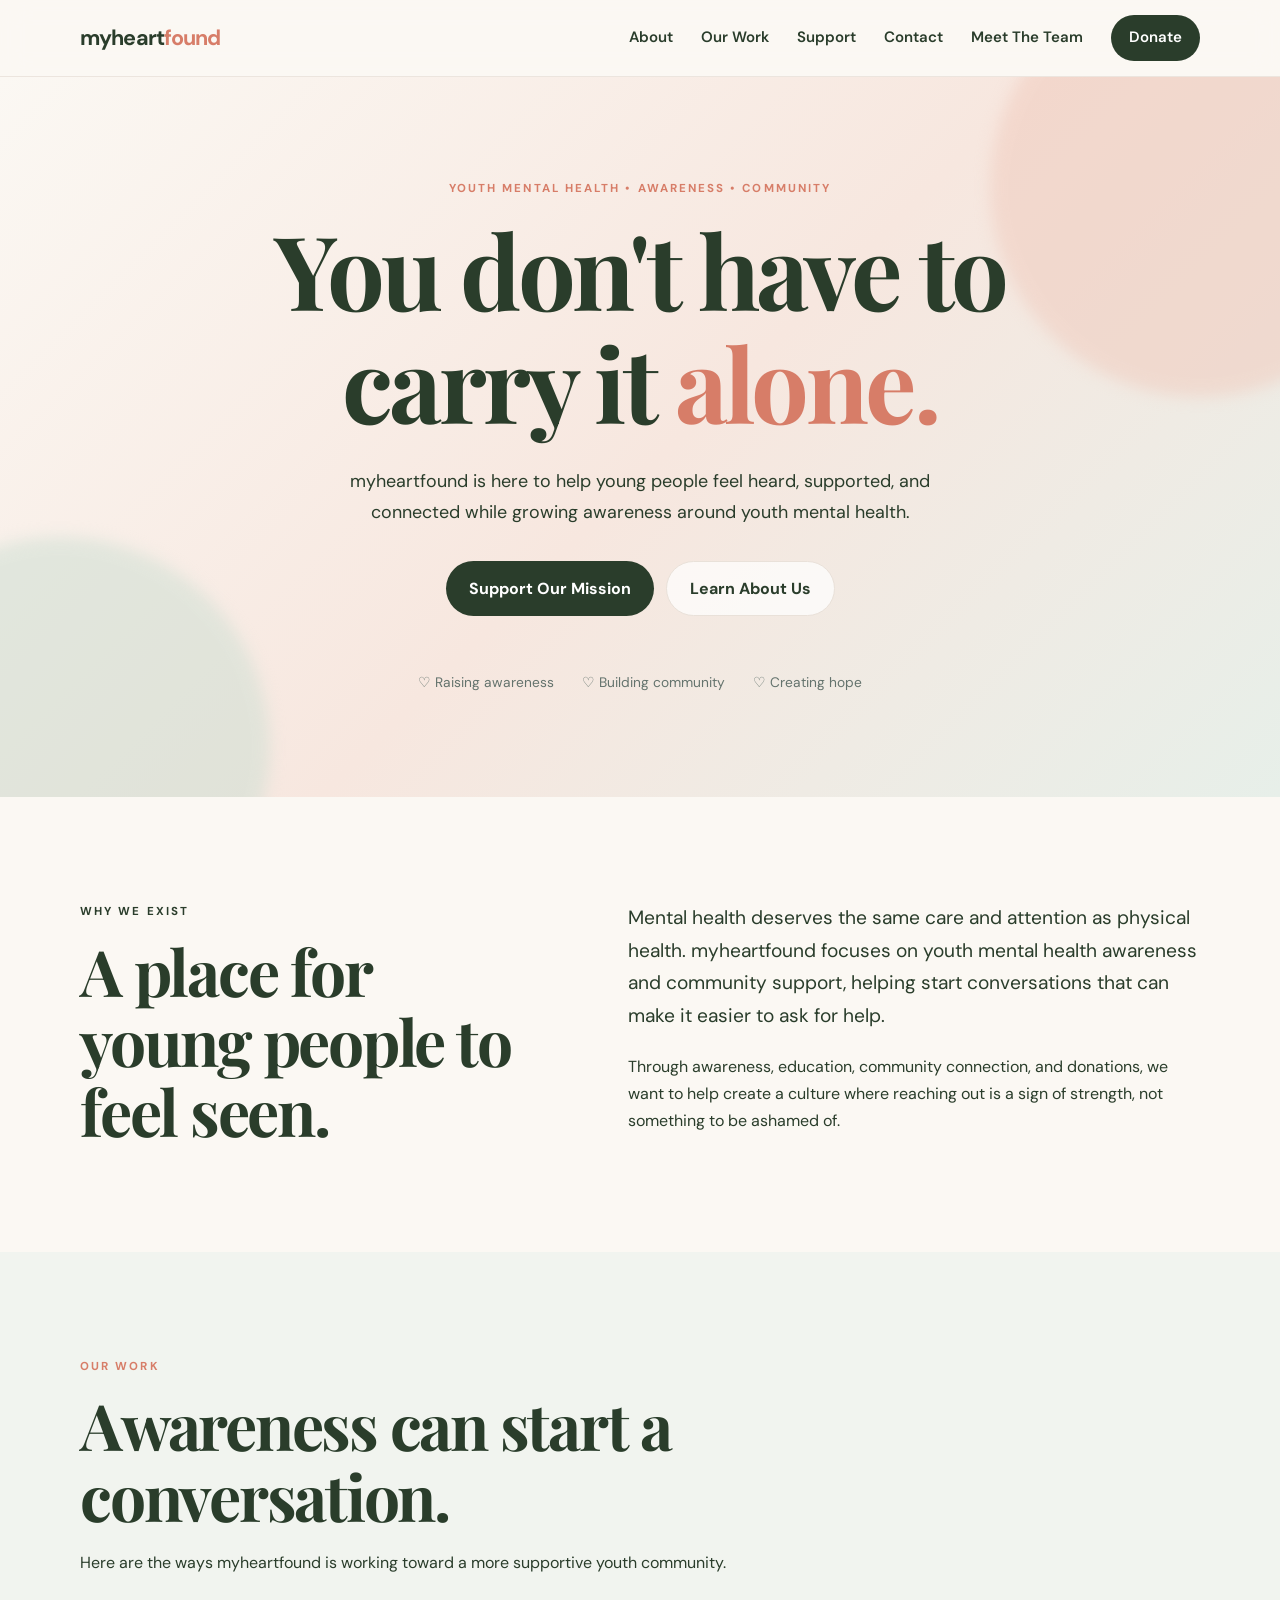
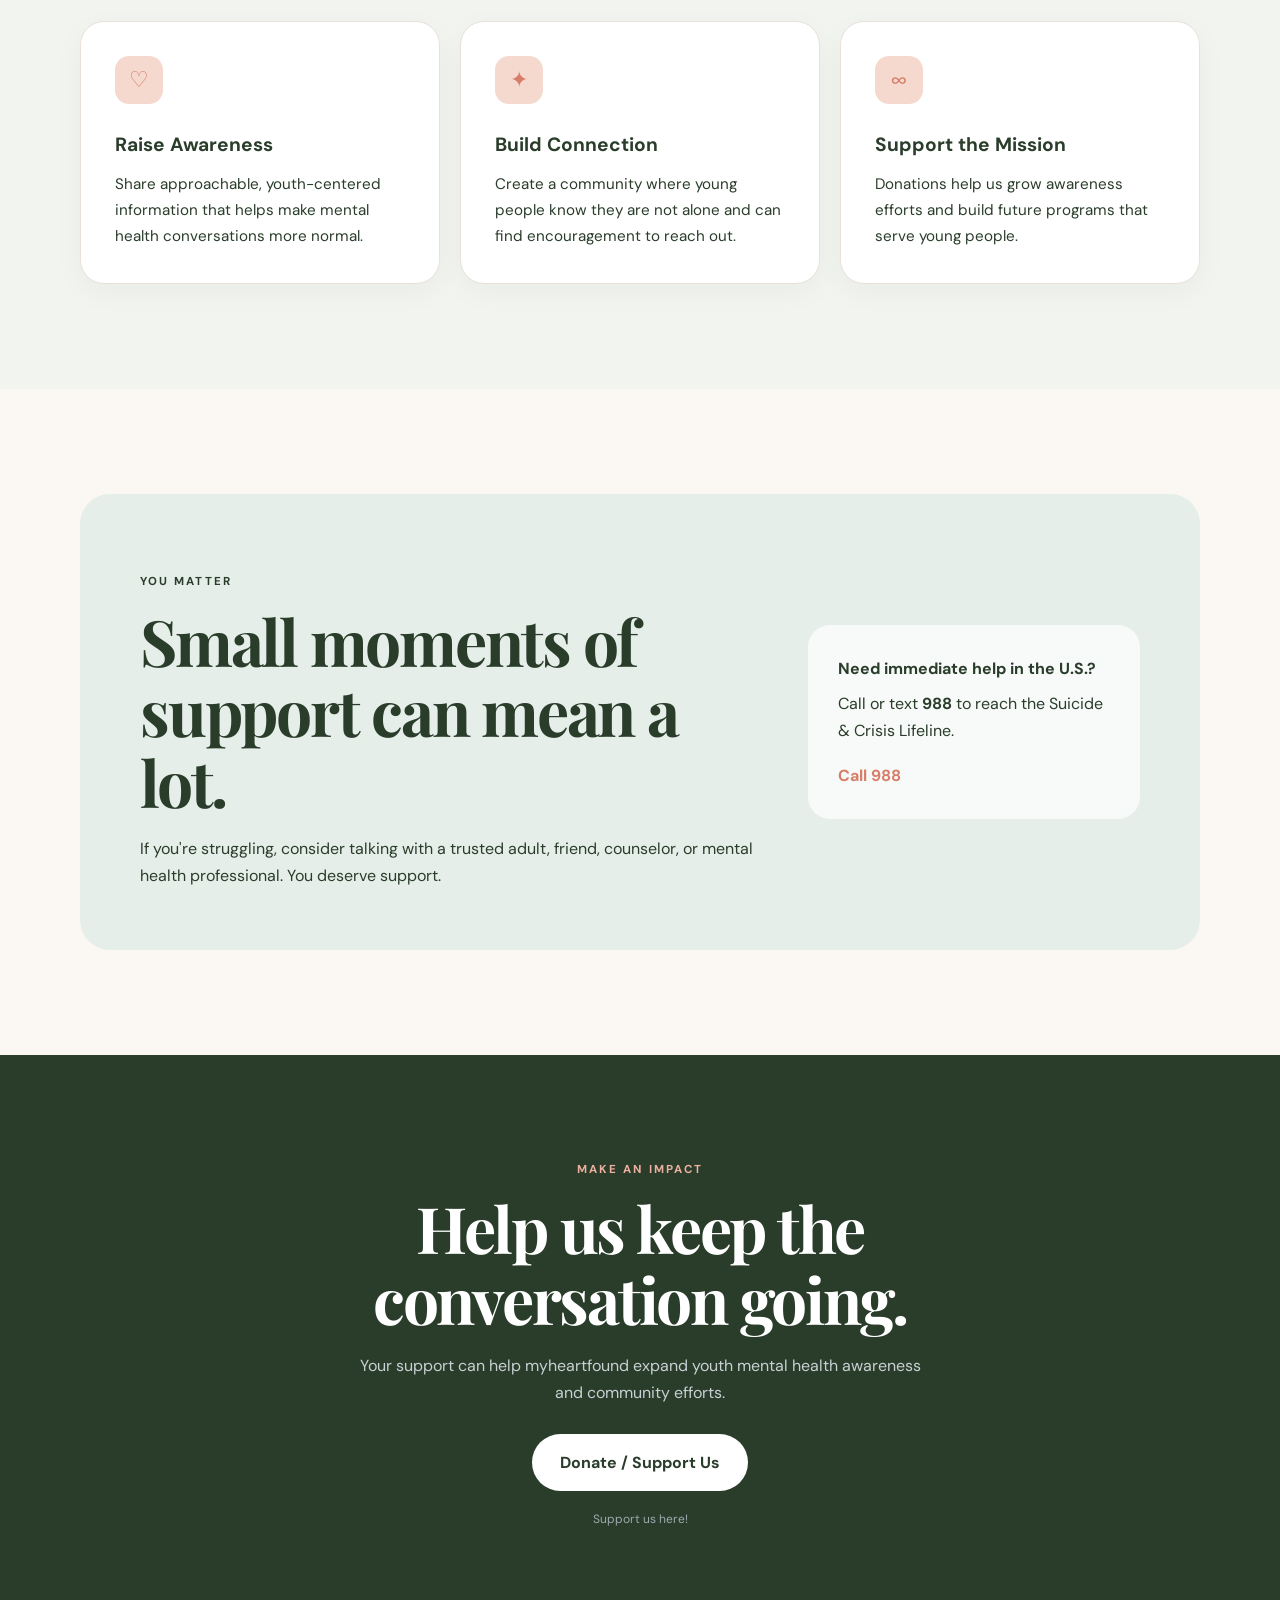
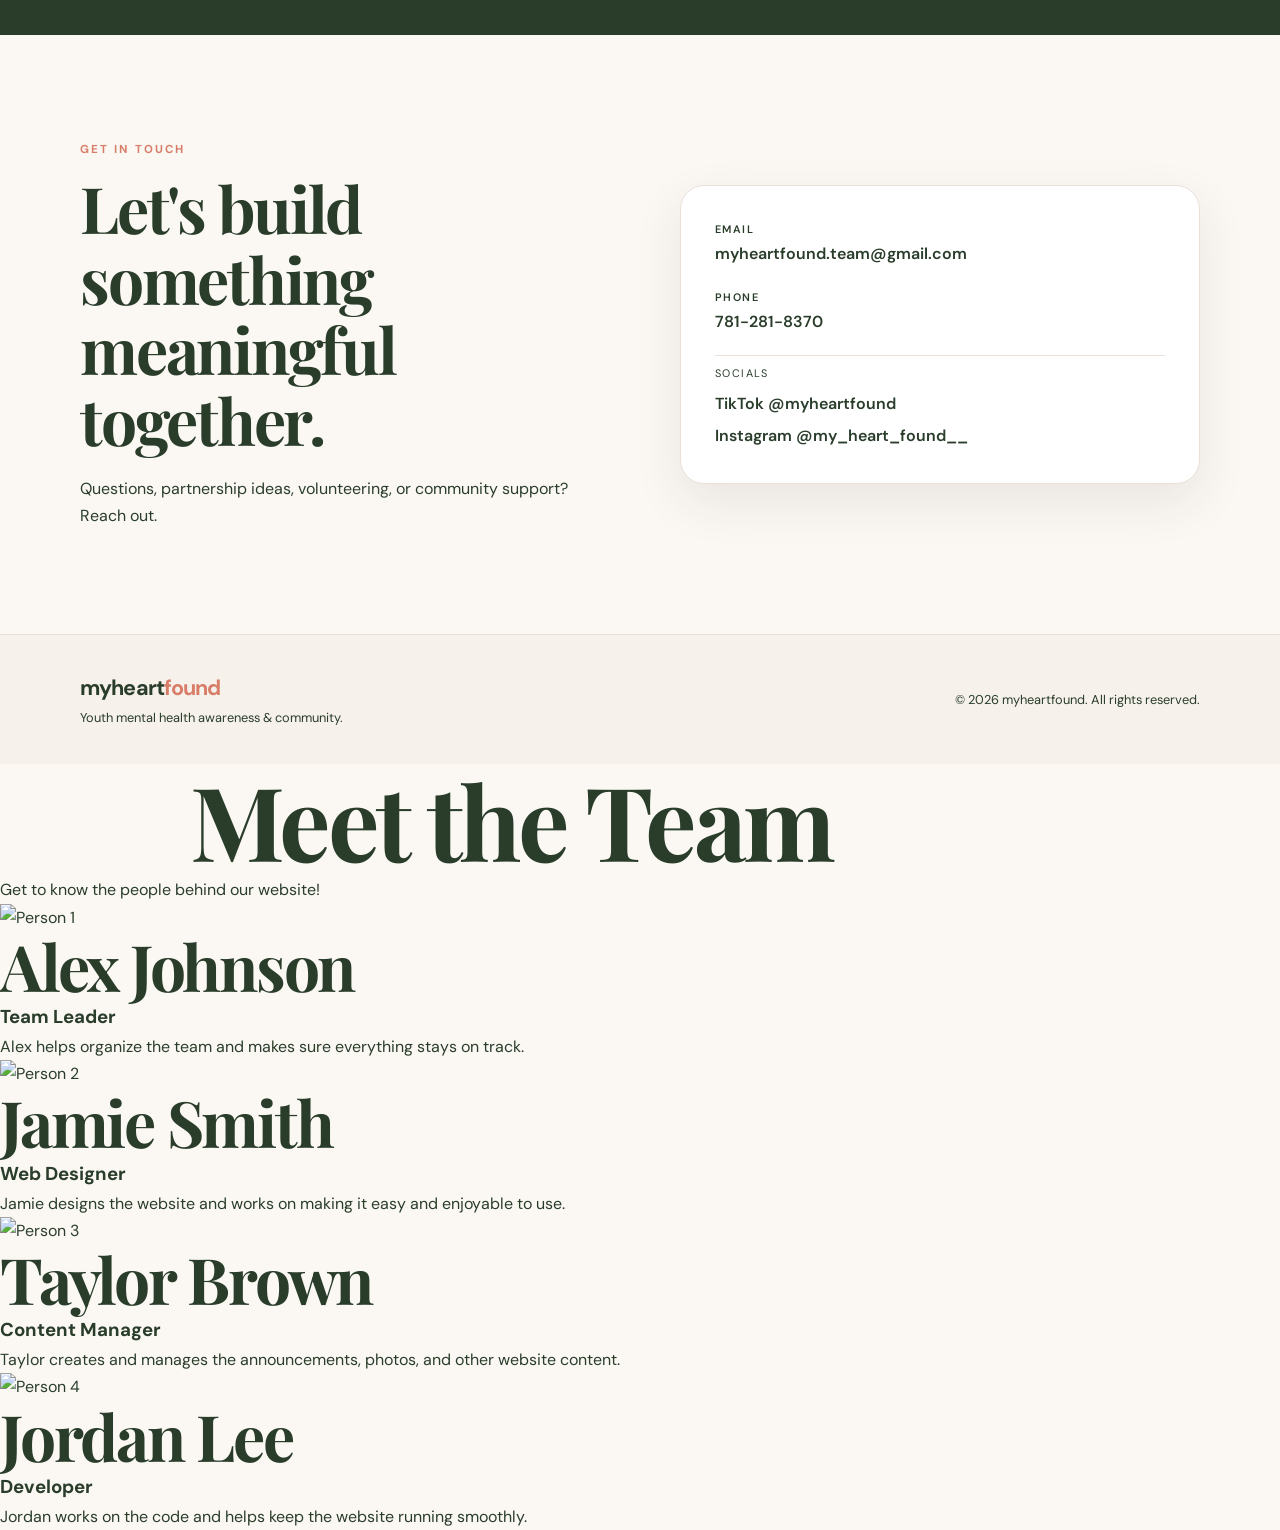
==== index.html @ b4d28bcd "Update team page" ====
<!DOCTYPE html>
<html lang="en">
<head>
  <meta charset="UTF-8">
  <meta name="viewport" content="width=device-width, initial-scale=1.0">
  <meta name="description" content="myheartfound — supporting youth mental health awareness, connection, and hope.">
  <title>myheartfound | Youth Mental Health Awareness</title>
  <link rel="preconnect" href="https://fonts.googleapis.com">
  <link rel="preconnect" href="https://fonts.gstatic.com" crossorigin>
  <link href="https://fonts.googleapis.com/css2?family=DM+Sans:wght@400;500;600;700&family=Playfair+Display:wght@600;700&display=swap" rel="stylesheet">
  <link rel="stylesheet" href="style.css">
</head>
<body>
  <header class="site-header">
    <nav class="nav container">
      <a class="logo" href="#home">myheart<span>found</span></a>
      <button class="menu-toggle" aria-label="Open menu">☰</button>
      <div class="nav-links">
        <a href="#about">About</a>
        <a href="#impact">Our Work</a>
        <a href="#support">Support</a>
        <a href="#contact">Contact</a>
        <a href="#team.html">Meet The Team</a>
        <a class="nav-donate" href="#donate">Donate</a>
      </div>
    </nav>
  </header>

  <main>
    <section id="home" class="hero">
      <div class="hero-glow glow-one"></div>
      <div class="hero-glow glow-two"></div>
      <div class="container hero-content">
        <p class="eyebrow">YOUTH MENTAL HEALTH • AWARENESS • COMMUNITY</p>
        <h1>You don't have to carry it <em>alone.</em></h1>
        <p class="hero-text">
          myheartfound is here to help young people feel heard, supported, and connected
          while growing awareness around youth mental health.
        </p>
        <div class="hero-actions">
          <a class="button primary" href="https://gofund.me/73f77999a">Support Our Mission</a>
          <a class="button secondary" href="#about">Learn About Us</a>
        </div>
        <div class="trust-row">
          <span>♡ Raising awareness</span>
          <span>♡ Building community</span>
          <span>♡ Creating hope</span>
        </div>
      </div>
    </section>

    <section id="about" class="section">
      <div class="container split">
        <div>
          <p class="eyebrow">WHY WE EXIST</p>
          <h2>A place for young people to feel seen.</h2>
        </div>
        <div>
          <p class="lead">
            Mental health deserves the same care and attention as physical health.
            myheartfound focuses on youth mental health awareness and community support,
            helping start conversations that can make it easier to ask for help.
          </p>
          <p>
            Through awareness, education, community connection, and donations, we want
            to help create a culture where reaching out is a sign of strength, not something
            to be ashamed of.
          </p>
        </div>
      </div>
    </section>

    <section id="impact" class="section tinted">
      <div class="container">
        <div class="section-heading">
          <p class="eyebrow">OUR WORK</p>
          <h2>Awareness can start a conversation.</h2>
          <p>Here are the ways myheartfound is working toward a more supportive youth community.</p>
        </div>
        <div class="cards">
          <article class="card">
            <div class="icon">♡</div>
            <h3>Raise Awareness</h3>
            <p>Share approachable, youth-centered information that helps make mental health conversations more normal.</p>
          </article>
          <article class="card">
            <div class="icon">✦</div>
            <h3>Build Connection</h3>
            <p>Create a community where young people know they are not alone and can find encouragement to reach out.</p>
          </article>
          <article class="card">
            <div class="icon">∞</div>
            <h3>Support the Mission</h3>
            <p>Donations help us grow awareness efforts and build future programs that serve young people.</p>
          </article>
        </div>
      </div>
    </section>

    <section id="support" class="section">
      <div class="container support-box">
        <div>
          <p class="eyebrow">YOU MATTER</p>
          <h2>Small moments of support can mean a lot.</h2>
          <p>
            If you're struggling, consider talking with a trusted adult, friend, counselor,
            or mental health professional. You deserve support.
          </p>
        </div>
        <div class="resource">
          <strong>Need immediate help in the U.S.?</strong>
          <p>Call or text <b>988</b> to reach the Suicide & Crisis Lifeline.</p>
          <a href="tel:988">Call 988</a>
        </div>
      </div>
    </section>

    <section id="donate" class="section donate-section">
      <div class="container donate-content">
        <p class="eyebrow">MAKE AN IMPACT</p>
        <h2>Help us keep the conversation going.</h2>
        <p>
          Your support can help myheartfound expand youth mental health awareness and
          community efforts.
        </p>
        <!--donation page. -->
        <a class="button primary large" href="https://gofund.me/2ebaca093">Donate / Support Us</a>
        <p class="small-note">Support us here!</p>
      </div>
    </section>

    <section id="contact" class="section contact-section">
      <div class="container contact-grid">
        <div>
          <p class="eyebrow">GET IN TOUCH</p>
          <h2>Let's build something meaningful together.</h2>
          <p>Questions, partnership ideas, volunteering, or community support? Reach out.</p>
        </div>
        <div class="contact-card">
          <a href="mailto:myheartfound.team@gmail.com"><span>Email</span>myheartfound.team@gmail.com</a>
          <a href="tel:7812818370"><span>Phone</span>781-281-8370</a>
          <div class="socials">
            <span>Socials</span>
            <a href="https://www.tiktok.com/@myheartfound" target="_blank" rel="noopener">TikTok @myheartfound</a>
            <a href="https://www.instagram.com/my_heart_found__" target="_blank" rel="noopener">Instagram @my_heart_found__</a>
          </div>
        </div>
      </div>
    </section>
  </main>

  <footer>
    <div class="container footer-inner">
      <div>
        <div class="logo">myheart<span>found</span></div>
        <p>Youth mental health awareness & community.</p>
      </div>
      <p>© 2026 myheartfound. All rights reserved.</p>
    </div>
  </footer>

  <script>
    const toggle = document.querySelector('.menu-toggle');
    const links = document.querySelector('.nav-links');
    toggle.addEventListener('click', () => links.classList.toggle('open'));
    document.querySelectorAll('.nav-links a').forEach(link => {
      link.addEventListener('click', () => links.classList.remove('open'));
    });
  </script>
</body>
</html>
<!DOCTYPE html>
<html lang="en">
<head>
  <meta charset="UTF-8">
  <meta name="viewport" content="width=device-width, initial-scale=1.0">

  <title>Meet the Team</title>

  <link rel="stylesheet" href="style.css">
</head>

<body>

  <header>
    <h1>Meet the Team</h1>
    <p>Get to know the people behind our website!</p>
  </header>

  <main class="team-section">

    <div class="team-member">
      <img src="images/person1.jpg" alt="Person 1">

      <h2>Alex Johnson</h2>
      <h3>Team Leader</h3>

      <p>
        Alex helps organize the team and makes sure everything
        stays on track.
      </p>
    </div>


    <div class="team-member">
      <img src="images/person2.jpg" alt="Person 2">

      <h2>Jamie Smith</h2>
      <h3>Web Designer</h3>

      <p>
        Jamie designs the website and works on making it
        easy and enjoyable to use.
      </p>
    </div>


    <div class="team-member">
      <img src="images/person3.jpg" alt="Person 3">

      <h2>Taylor Brown</h2>
      <h3>Content Manager</h3>

      <p>
        Taylor creates and manages the announcements,
        photos, and other website content.
      </p>
    </div>


    <div class="team-member">
      <img src="images/person4.jpg" alt="Person 4">

      <h2>Jordan Lee</h2>
      <h3>Developer</h3>

      <p>
        Jordan works on the code and helps keep the
        website running smoothly.
      </p>
    </div>

  </main>

</body>
</html>
---- style.css ----
* { box-sizing: border-box; margin: 0; padding: 0; }
:root {
  --ink: #2a3d2b;
  --muted: ##e398b0;
  --cream: #fbf8f3;
  --white: #ffffff;
  --peach: #f6d9ce;
  --peach-dark: #e9b8a9;
  --sage: #dbe7df;
  --accent: #d77d68;
  --line: #e9e1d9;
  --shadow: 0 18px 50px rgba(43, 38, 32, .09);
}
html { scroll-behavior: smooth; }
body { font-family: "DM Sans", sans-serif; color: var(--ink); background: var(--cream); line-height: 1.7; }
a { color: inherit; text-decoration: none; }
.container { width: min(1120px, calc(100% - 40px)); margin: 0 auto; }

.site-header { position: sticky; top: 0; z-index: 20; background: rgba(251,248,243,.92); backdrop-filter: blur(14px); border-bottom: 1px solid rgba(233,225,217,.8); }
.nav { min-height: 76px; display: flex; align-items: center; justify-content: space-between; }
.logo { font-weight: 700; font-size: 1.35rem; letter-spacing: -.04em; }
.logo span { color: var(--accent); }
.nav-links { display: flex; align-items: center; gap: 28px; font-size: .94rem; font-weight: 600; }
.nav-links a:hover { color: var(--accent); }
.nav-donate { background: var(--ink); color: white; padding: 10px 18px; border-radius: 999px; }
.nav-donate:hover { background: var(--accent); color: white !important; }
.menu-toggle { display: none; border: 0; background: none; font-size: 1.5rem; }

.hero { min-height: 720px; display: grid; place-items: center; position: relative; overflow: hidden; background: linear-gradient(135deg, #fbf8f3 0%, #f7e7df 52%, #e7efe9 100%); }
.hero-content { position: relative; z-index: 2; padding: 100px 0; max-width: 930px; text-align: center; }
.eyebrow { text-transform: uppercase; letter-spacing: .18em; font-size: .72rem; font-weight: 700; color: var(--accent); margin-bottom: 14px; }
h1, h2 { font-family: "Playfair Display", serif; line-height: 1.1; letter-spacing: -.035em; }
h1 { font-size: clamp(3.4rem, 8vw, 6.8rem); max-width: 900px; margin: auto; }
h1 em { color: var(--accent); font-style: normal; }
.hero-text { max-width: 650px; margin: 28px auto 34px; font-size: 1.12rem; color: var(--muted); }
.hero-actions { display: flex; justify-content: center; gap: 12px; flex-wrap: wrap; }
.button { display: inline-flex; align-items: center; justify-content: center; border-radius: 999px; padding: 13px 23px; font-weight: 700; transition: transform .2s, box-shadow .2s, background .2s; }
.button:hover { transform: translateY(-2px); box-shadow: 0 10px 25px rgba(43,38,32,.12); }
.primary { background: var(--ink); color: white; }
.primary:hover { background: #374852; }
.secondary { background: rgba(255,255,255,.72); border: 1px solid var(--line); }
.trust-row { margin-top: 55px; display: flex; justify-content: center; gap: 28px; flex-wrap: wrap; color: #64736d; font-size: .86rem; }
.hero-glow { position: absolute; width: 420px; height: 420px; border-radius: 50%; filter: blur(8px); opacity: .5; }
.glow-one { background: #f0c9bb; right: -130px; top: -100px; }
.glow-two { background: #cbded2; left: -150px; bottom: -160px; }

.section { padding: 105px 0; }
.tinted { background: #f1f4ef; }
.split { display: grid; grid-template-columns: .9fr 1.1fr; gap: 80px; align-items: start; }
h2 { font-size: clamp(2.5rem, 5vw, 4.2rem); }
.lead { font-size: 1.2rem; color: var(--ink); margin-bottom: 20px; }
.split p:not(.lead) { color: var(--muted); }
.section-heading { max-width: 700px; margin-bottom: 45px; }
.section-heading > p:last-child { margin-top: 18px; color: var(--muted); }
.cards { display: grid; grid-template-columns: repeat(3, 1fr); gap: 20px; }
.card { background: white; border: 1px solid var(--line); padding: 34px; border-radius: 24px; box-shadow: 0 8px 30px rgba(43,38,32,.04); }
.icon { width: 48px; height: 48px; display: grid; place-items: center; border-radius: 14px; background: var(--peach); color: var(--accent); font-size: 1.4rem; margin-bottom: 25px; }
.card h3 { font-size: 1.2rem; margin-bottom: 10px; }
.card p { color: var(--muted); font-size: .95rem; }

.support-box { background: #e5eee8; border-radius: 30px; padding: 60px; display: grid; grid-template-columns: 1.3fr .7fr; gap: 50px; }
.support-box p { color: var(--muted); margin-top: 18px; }
.resource { background: rgba(255,255,255,.7); border-radius: 22px; padding: 30px; align-self: center; }
.resource p { margin: 8px 0 18px; }
.resource a { display: inline-block; font-weight: 700; color: var(--accent); }

.donate-section { background: var(--ink); color: white; text-align: center; }
.donate-content { max-width: 720px; }
.donate-section .eyebrow { color: #efb09f; }
.donate-section p:not(.eyebrow):not(.small-note) { color: #c8d0d3; margin: 18px auto 28px; max-width: 590px; }
.donate-section .primary { background: white; color: var(--ink); }
.large { padding: 15px 28px; }
.small-note { margin-top: 18px; font-size: .75rem; color: #9fa9ad !important; }

.contact-grid { display: grid; grid-template-columns: 1fr 1fr; gap: 80px; align-items: center; }
.contact-section h2 { max-width: 600px; }
.contact-section > .container > div:first-child > p:last-child { margin-top: 20px; color: var(--muted); }
.contact-card { background: white; border: 1px solid var(--line); border-radius: 24px; padding: 34px; box-shadow: var(--shadow); display: grid; gap: 20px; }
.contact-card a { font-weight: 600; }
.contact-card a:hover { color: var(--accent); }
.contact-card span { display: block; text-transform: uppercase; letter-spacing: .13em; font-size: .68rem; color: var(--muted); margin-bottom: 2px; }
.socials { padding-top: 8px; border-top: 1px solid var(--line); display: grid; gap: 5px; }

footer { border-top: 1px solid var(--line); padding: 35px 0; background: #f6f1eb; }
.footer-inner { display: flex; justify-content: space-between; align-items: center; gap: 20px; }
.footer-inner p { color: var(--muted); font-size: .8rem; }

@media (max-width: 760px) {
  .container { width: min(100% - 28px, 1120px); }
  .nav { min-height: 68px; }
  .menu-toggle { display: block; }
  .nav-links { display: none; position: absolute; top: 68px; left: 14px; right: 14px; padding: 18px; background: white; border: 1px solid var(--line); border-radius: 18px; box-shadow: var(--shadow); flex-direction: column; align-items: stretch; }
  .nav-links.open { display: flex; }
  .nav-links a { padding: 8px; }
  .nav-donate { text-align: center; }
  .hero { min-height: 680px; }
  .hero-content { padding: 75px 0; }
  h1 { font-size: clamp(3rem, 15vw, 5rem); }
  .trust-row { gap: 10px; flex-direction: column; }
  .section { padding: 75px 0; }
  .split, .cards, .support-box, .contact-grid { grid-template-columns: 1fr; }
  .split { gap: 35px; }
  .cards { gap: 14px; }
  .support-box { padding: 30px; gap: 25px; }
  .contact-grid { gap: 35px; }
  .footer-inner { flex-direction: column; align-items: flex-start; }
.team-section {
  width: 90%;
  max-width: 1100px;
  margin: 50px auto;

  display: grid;
  grid-template-columns: repeat(2, 1fr);
  gap: 30px;
}

.team-member {
  background: white;
  padding: 25px;
  text-align: center;

  border-radius: 15px;

  box-shadow: 0 5px 15px rgba(0, 0, 0, 0.15);

  transition: transform 0.2s ease;
}

.team-member:hover {
  transform: translateY(-5px);
}

.team-member img {
  width: 160px;
  height: 160px;

  object-fit: cover;

  border-radius: 50%;

  border: 5px solid #6b4226;
}

.team-member h2 {
  margin: 15px 0 5px;
  color: #4a2c17;
}

.team-member h3 {
  margin: 0 0 12px;
  color: #b1782c;
}

.team-member p {
  color: #555;
  line-height: 1.6;
}


/* Mobile */
@media (max-width: 700px) {

  .team-section {
    grid-template-columns: 1fr;
  }

  .team-member img {
    width: 130px;
    height: 130px;
  }

}
---- style.css ----
* { box-sizing: border-box; margin: 0; padding: 0; }
:root {
  --ink: #2a3d2b;
  --muted: ##e398b0;
  --cream: #fbf8f3;
  --white: #ffffff;
  --peach: #f6d9ce;
  --peach-dark: #e9b8a9;
  --sage: #dbe7df;
  --accent: #d77d68;
  --line: #e9e1d9;
  --shadow: 0 18px 50px rgba(43, 38, 32, .09);
}
html { scroll-behavior: smooth; }
body { font-family: "DM Sans", sans-serif; color: var(--ink); background: var(--cream); line-height: 1.7; }
a { color: inherit; text-decoration: none; }
.container { width: min(1120px, calc(100% - 40px)); margin: 0 auto; }

.site-header { position: sticky; top: 0; z-index: 20; background: rgba(251,248,243,.92); backdrop-filter: blur(14px); border-bottom: 1px solid rgba(233,225,217,.8); }
.nav { min-height: 76px; display: flex; align-items: center; justify-content: space-between; }
.logo { font-weight: 700; font-size: 1.35rem; letter-spacing: -.04em; }
.logo span { color: var(--accent); }
.nav-links { display: flex; align-items: center; gap: 28px; font-size: .94rem; font-weight: 600; }
.nav-links a:hover { color: var(--accent); }
.nav-donate { background: var(--ink); color: white; padding: 10px 18px; border-radius: 999px; }
.nav-donate:hover { background: var(--accent); color: white !important; }
.menu-toggle { display: none; border: 0; background: none; font-size: 1.5rem; }

.hero { min-height: 720px; display: grid; place-items: center; position: relative; overflow: hidden; background: linear-gradient(135deg, #fbf8f3 0%, #f7e7df 52%, #e7efe9 100%); }
.hero-content { position: relative; z-index: 2; padding: 100px 0; max-width: 930px; text-align: center; }
.eyebrow { text-transform: uppercase; letter-spacing: .18em; font-size: .72rem; font-weight: 700; color: var(--accent); margin-bottom: 14px; }
h1, h2 { font-family: "Playfair Display", serif; line-height: 1.1; letter-spacing: -.035em; }
h1 { font-size: clamp(3.4rem, 8vw, 6.8rem); max-width: 900px; margin: auto; }
h1 em { color: var(--accent); font-style: normal; }
.hero-text { max-width: 650px; margin: 28px auto 34px; font-size: 1.12rem; color: var(--muted); }
.hero-actions { display: flex; justify-content: center; gap: 12px; flex-wrap: wrap; }
.button { display: inline-flex; align-items: center; justify-content: center; border-radius: 999px; padding: 13px 23px; font-weight: 700; transition: transform .2s, box-shadow .2s, background .2s; }
.button:hover { transform: translateY(-2px); box-shadow: 0 10px 25px rgba(43,38,32,.12); }
.primary { background: var(--ink); color: white; }
.primary:hover { background: #374852; }
.secondary { background: rgba(255,255,255,.72); border: 1px solid var(--line); }
.trust-row { margin-top: 55px; display: flex; justify-content: center; gap: 28px; flex-wrap: wrap; color: #64736d; font-size: .86rem; }
.hero-glow { position: absolute; width: 420px; height: 420px; border-radius: 50%; filter: blur(8px); opacity: .5; }
.glow-one { background: #f0c9bb; right: -130px; top: -100px; }
.glow-two { background: #cbded2; left: -150px; bottom: -160px; }

.section { padding: 105px 0; }
.tinted { background: #f1f4ef; }
.split { display: grid; grid-template-columns: .9fr 1.1fr; gap: 80px; align-items: start; }
h2 { font-size: clamp(2.5rem, 5vw, 4.2rem); }
.lead { font-size: 1.2rem; color: var(--ink); margin-bottom: 20px; }
.split p:not(.lead) { color: var(--muted); }
.section-heading { max-width: 700px; margin-bottom: 45px; }
.section-heading > p:last-child { margin-top: 18px; color: var(--muted); }
.cards { display: grid; grid-template-columns: repeat(3, 1fr); gap: 20px; }
.card { background: white; border: 1px solid var(--line); padding: 34px; border-radius: 24px; box-shadow: 0 8px 30px rgba(43,38,32,.04); }
.icon { width: 48px; height: 48px; display: grid; place-items: center; border-radius: 14px; background: var(--peach); color: var(--accent); font-size: 1.4rem; margin-bottom: 25px; }
.card h3 { font-size: 1.2rem; margin-bottom: 10px; }
.card p { color: var(--muted); font-size: .95rem; }

.support-box { background: #e5eee8; border-radius: 30px; padding: 60px; display: grid; grid-template-columns: 1.3fr .7fr; gap: 50px; }
.support-box p { color: var(--muted); margin-top: 18px; }
.resource { background: rgba(255,255,255,.7); border-radius: 22px; padding: 30px; align-self: center; }
.resource p { margin: 8px 0 18px; }
.resource a { display: inline-block; font-weight: 700; color: var(--accent); }

.donate-section { background: var(--ink); color: white; text-align: center; }
.donate-content { max-width: 720px; }
.donate-section .eyebrow { color: #efb09f; }
.donate-section p:not(.eyebrow):not(.small-note) { color: #c8d0d3; margin: 18px auto 28px; max-width: 590px; }
.donate-section .primary { background: white; color: var(--ink); }
.large { padding: 15px 28px; }
.small-note { margin-top: 18px; font-size: .75rem; color: #9fa9ad !important; }

.contact-grid { display: grid; grid-template-columns: 1fr 1fr; gap: 80px; align-items: center; }
.contact-section h2 { max-width: 600px; }
.contact-section > .container > div:first-child > p:last-child { margin-top: 20px; color: var(--muted); }
.contact-card { background: white; border: 1px solid var(--line); border-radius: 24px; padding: 34px; box-shadow: var(--shadow); display: grid; gap: 20px; }
.contact-card a { font-weight: 600; }
.contact-card a:hover { color: var(--accent); }
.contact-card span { display: block; text-transform: uppercase; letter-spacing: .13em; font-size: .68rem; color: var(--muted); margin-bottom: 2px; }
.socials { padding-top: 8px; border-top: 1px solid var(--line); display: grid; gap: 5px; }

footer { border-top: 1px solid var(--line); padding: 35px 0; background: #f6f1eb; }
.footer-inner { display: flex; justify-content: space-between; align-items: center; gap: 20px; }
.footer-inner p { color: var(--muted); font-size: .8rem; }

@media (max-width: 760px) {
  .container { width: min(100% - 28px, 1120px); }
  .nav { min-height: 68px; }
  .menu-toggle { display: block; }
  .nav-links { display: none; position: absolute; top: 68px; left: 14px; right: 14px; padding: 18px; background: white; border: 1px solid var(--line); border-radius: 18px; box-shadow: var(--shadow); flex-direction: column; align-items: stretch; }
  .nav-links.open { display: flex; }
  .nav-links a { padding: 8px; }
  .nav-donate { text-align: center; }
  .hero { min-height: 680px; }
  .hero-content { padding: 75px 0; }
  h1 { font-size: clamp(3rem, 15vw, 5rem); }
  .trust-row { gap: 10px; flex-direction: column; }
  .section { padding: 75px 0; }
  .split, .cards, .support-box, .contact-grid { grid-template-columns: 1fr; }
  .split { gap: 35px; }
  .cards { gap: 14px; }
  .support-box { padding: 30px; gap: 25px; }
  .contact-grid { gap: 35px; }
  .footer-inner { flex-direction: column; align-items: flex-start; }
.team-section {
  width: 90%;
  max-width: 1100px;
  margin: 50px auto;

  display: grid;
  grid-template-columns: repeat(2, 1fr);
  gap: 30px;
}

.team-member {
  background: white;
  padding: 25px;
  text-align: center;

  border-radius: 15px;

  box-shadow: 0 5px 15px rgba(0, 0, 0, 0.15);

  transition: transform 0.2s ease;
}

.team-member:hover {
  transform: translateY(-5px);
}

.team-member img {
  width: 160px;
  height: 160px;

  object-fit: cover;

  border-radius: 50%;

  border: 5px solid #6b4226;
}

.team-member h2 {
  margin: 15px 0 5px;
  color: #4a2c17;
}

.team-member h3 {
  margin: 0 0 12px;
  color: #b1782c;
}

.team-member p {
  color: #555;
  line-height: 1.6;
}


/* Mobile */
@media (max-width: 700px) {

  .team-section {
    grid-template-columns: 1fr;
  }

  .team-member img {
    width: 130px;
    height: 130px;
  }

}
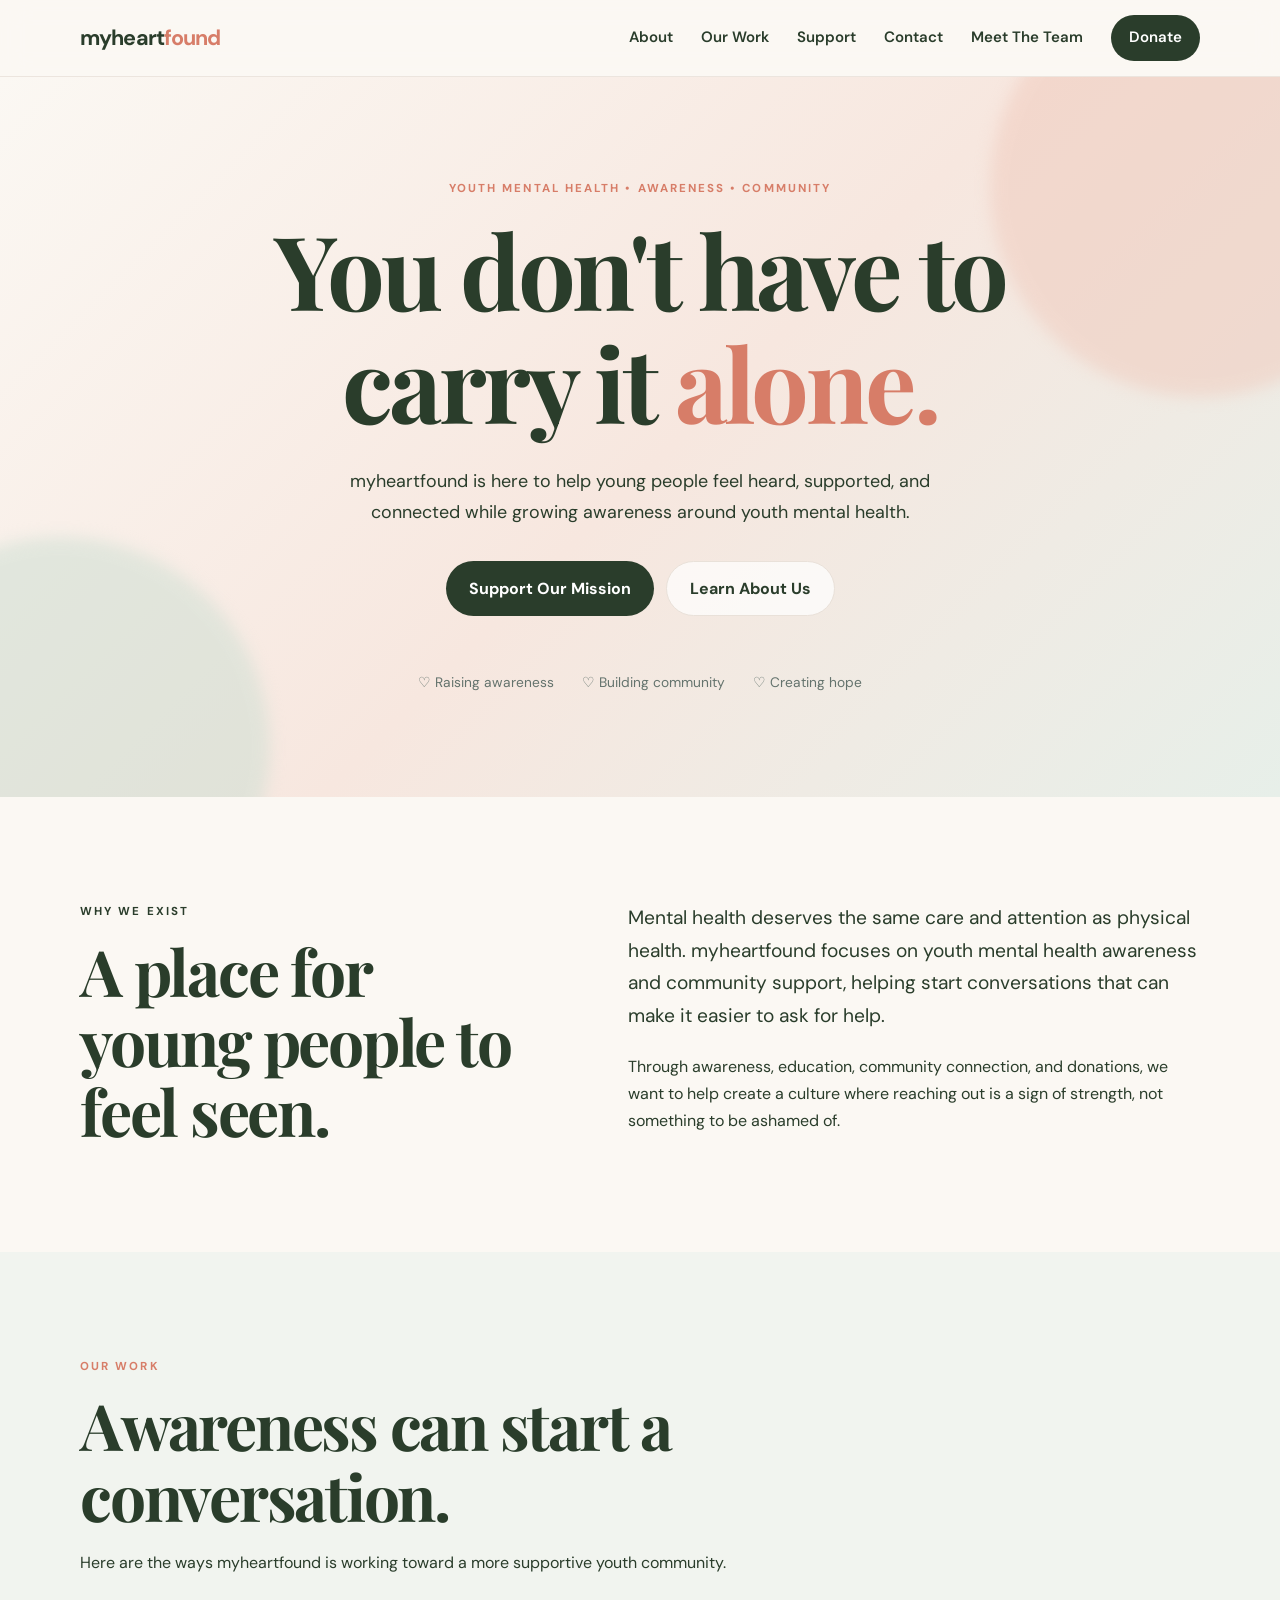
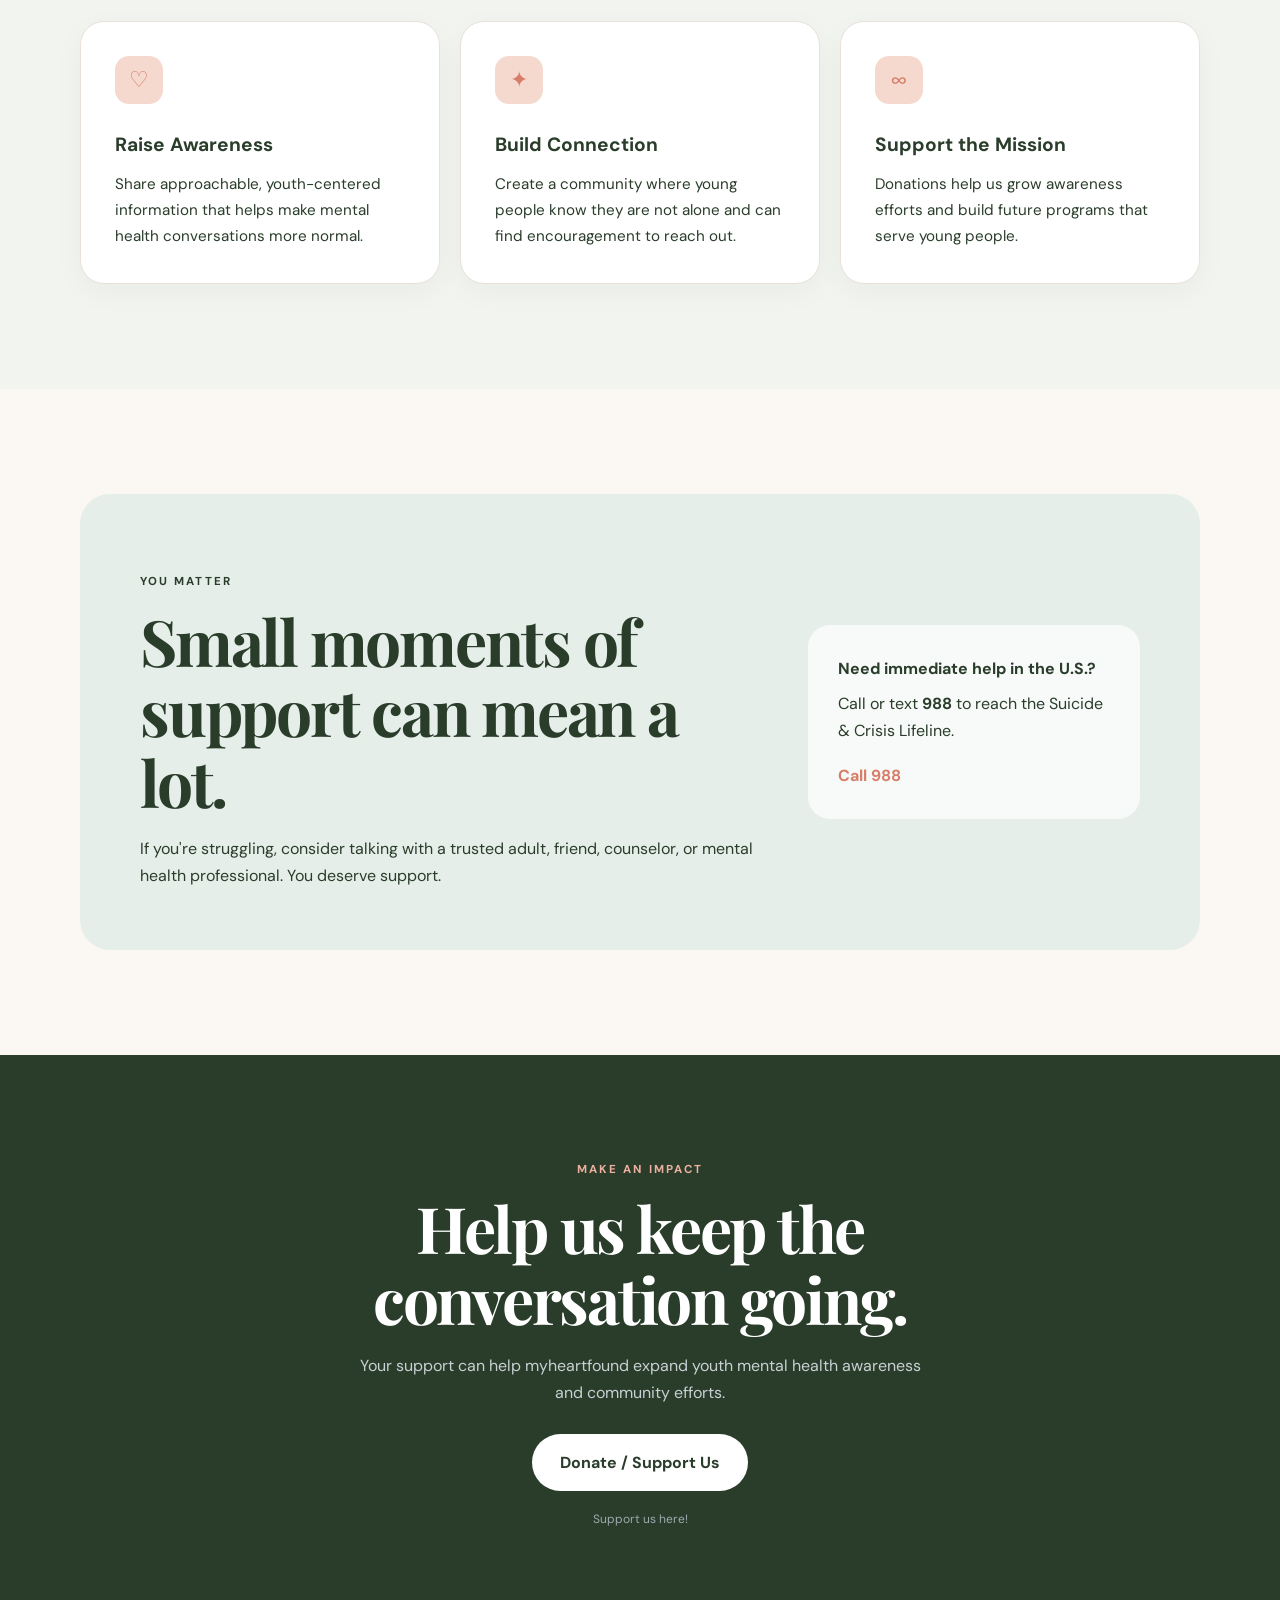
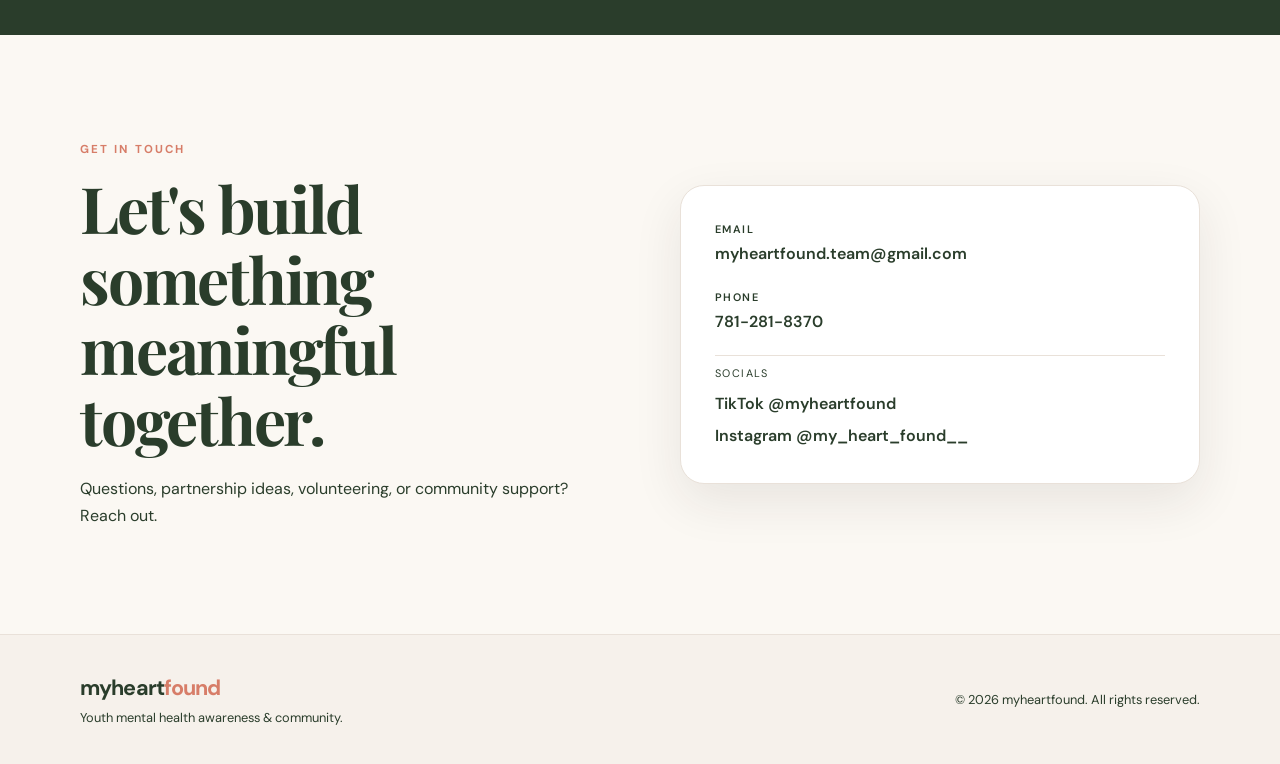
==== commit c1b35954: "remove team page" ====
--- a/index.html
+++ b/index.html
@@ -169,78 +169,3 @@
   </script>
 </body>
 </html>
-<!DOCTYPE html>
-<html lang="en">
-<head>
-  <meta charset="UTF-8">
-  <meta name="viewport" content="width=device-width, initial-scale=1.0">
-
-  <title>Meet the Team</title>
-
-  <link rel="stylesheet" href="style.css">
-</head>
-
-<body>
-
-  <header>
-    <h1>Meet the Team</h1>
-    <p>Get to know the people behind our website!</p>
-  </header>
-
-  <main class="team-section">
-
-    <div class="team-member">
-      <img src="images/person1.jpg" alt="Person 1">
-
-      <h2>Alex Johnson</h2>
-      <h3>Team Leader</h3>
-
-      <p>
-        Alex helps organize the team and makes sure everything
-        stays on track.
-      </p>
-    </div>
-
-
-    <div class="team-member">
-      <img src="images/person2.jpg" alt="Person 2">
-
-      <h2>Jamie Smith</h2>
-      <h3>Web Designer</h3>
-
-      <p>
-        Jamie designs the website and works on making it
-        easy and enjoyable to use.
-      </p>
-    </div>
-
-
-    <div class="team-member">
-      <img src="images/person3.jpg" alt="Person 3">
-
-      <h2>Taylor Brown</h2>
-      <h3>Content Manager</h3>
-
-      <p>
-        Taylor creates and manages the announcements,
-        photos, and other website content.
-      </p>
-    </div>
-
-
-    <div class="team-member">
-      <img src="images/person4.jpg" alt="Person 4">
-
-      <h2>Jordan Lee</h2>
-      <h3>Developer</h3>
-
-      <p>
-        Jordan works on the code and helps keep the
-        website running smoothly.
-      </p>
-    </div>
-
-  </main>
-
-</body>
-</html>
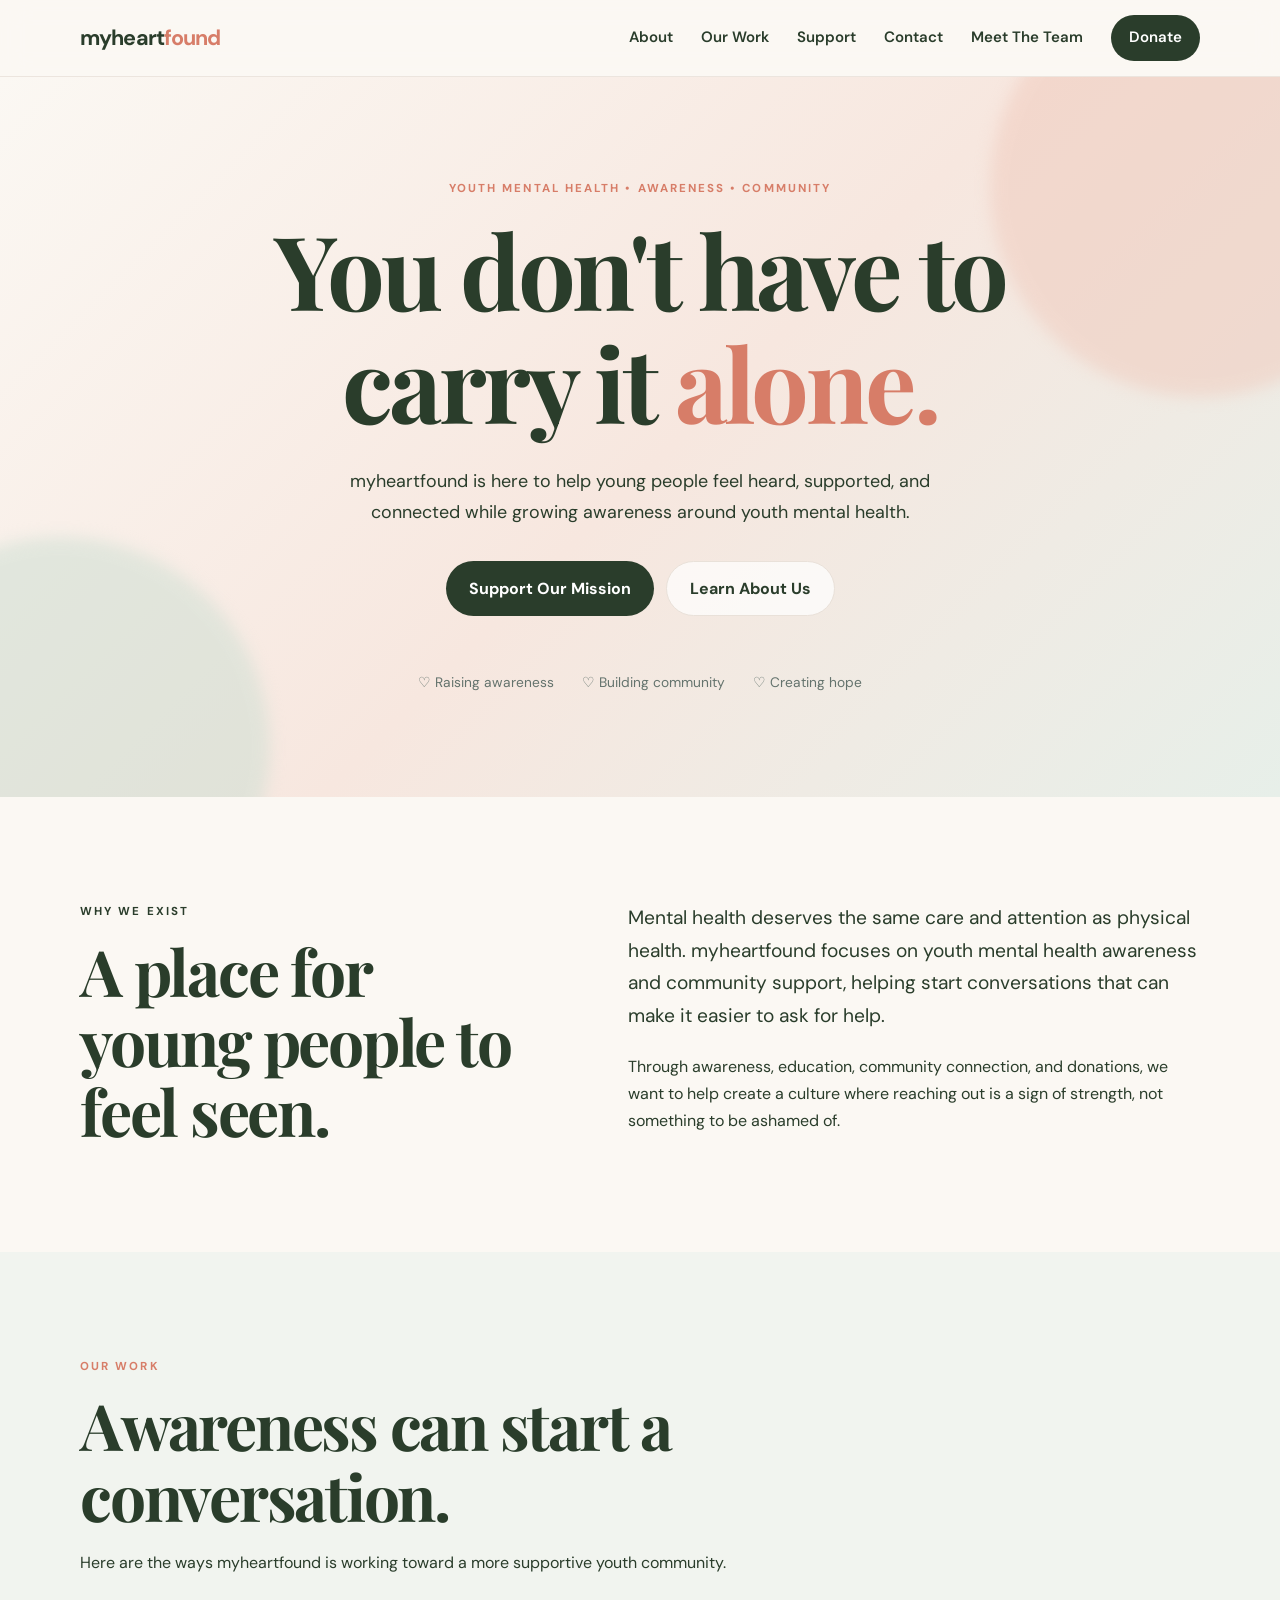
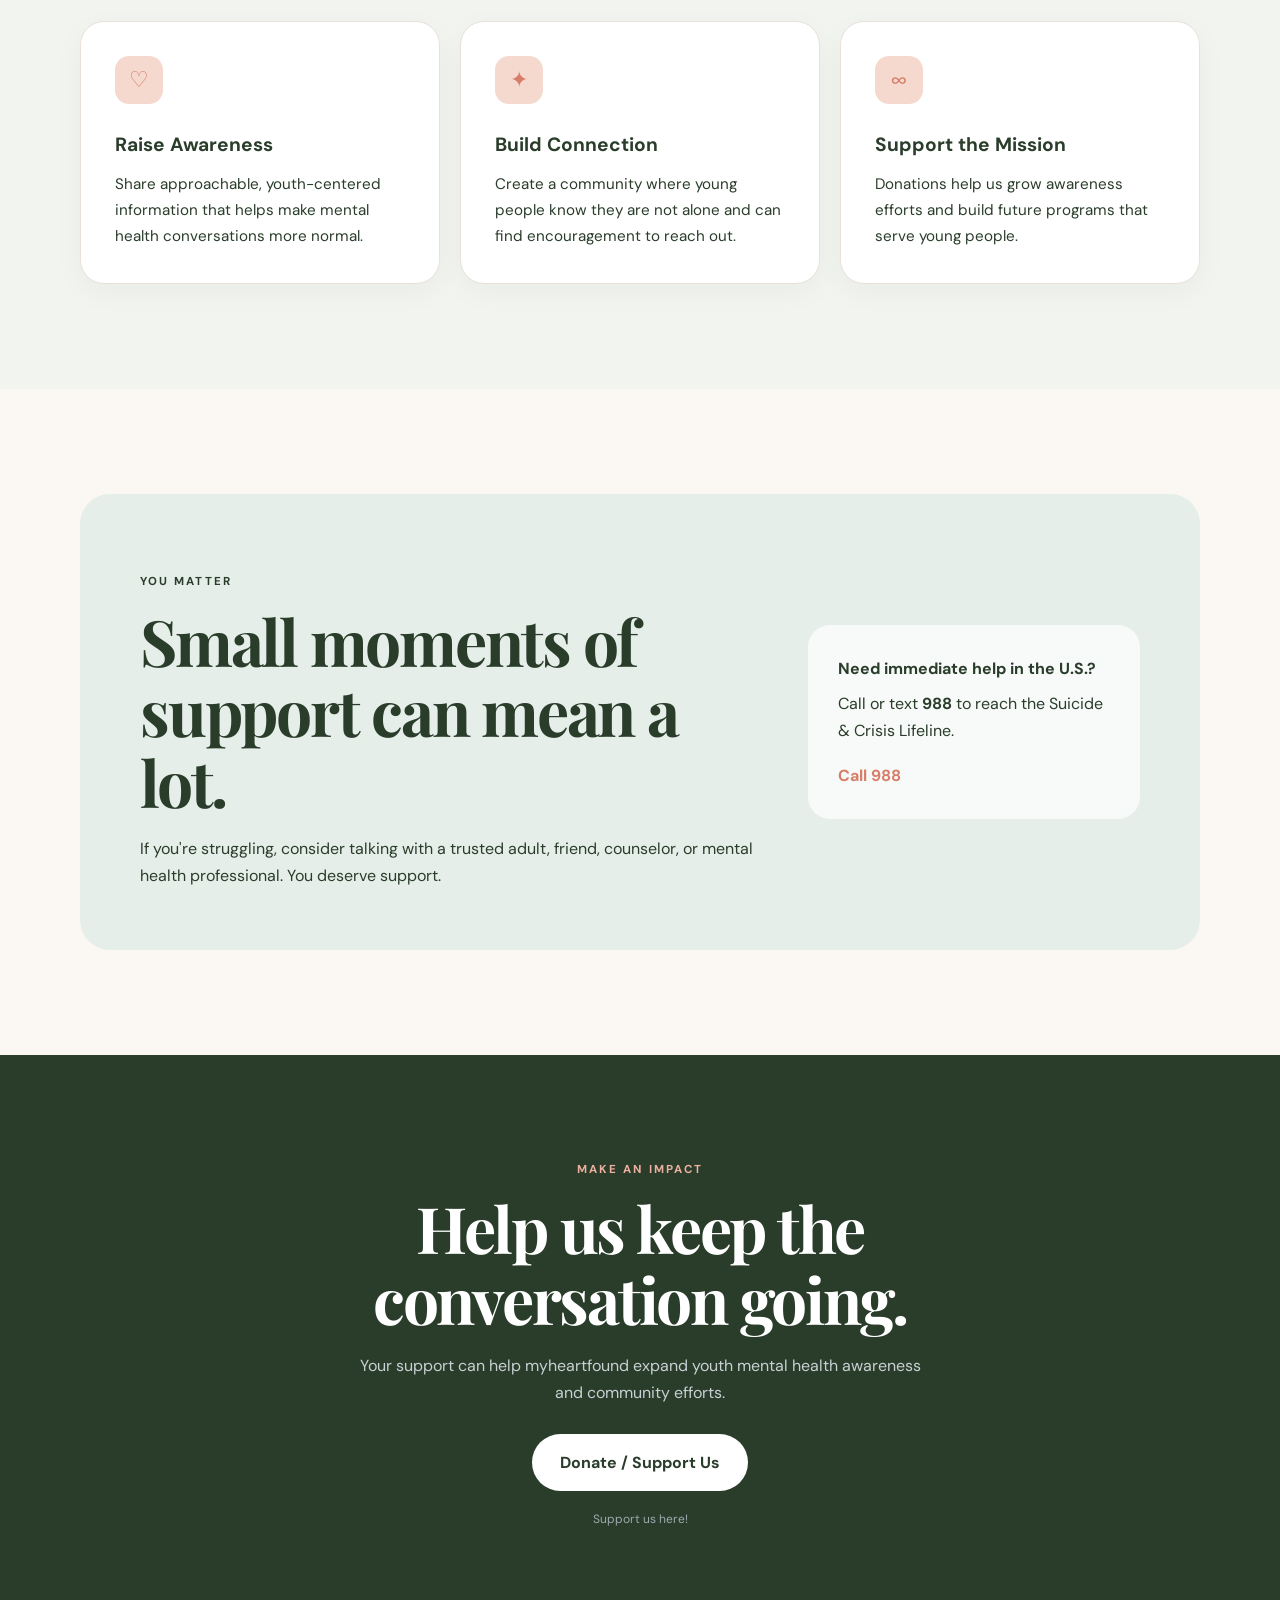
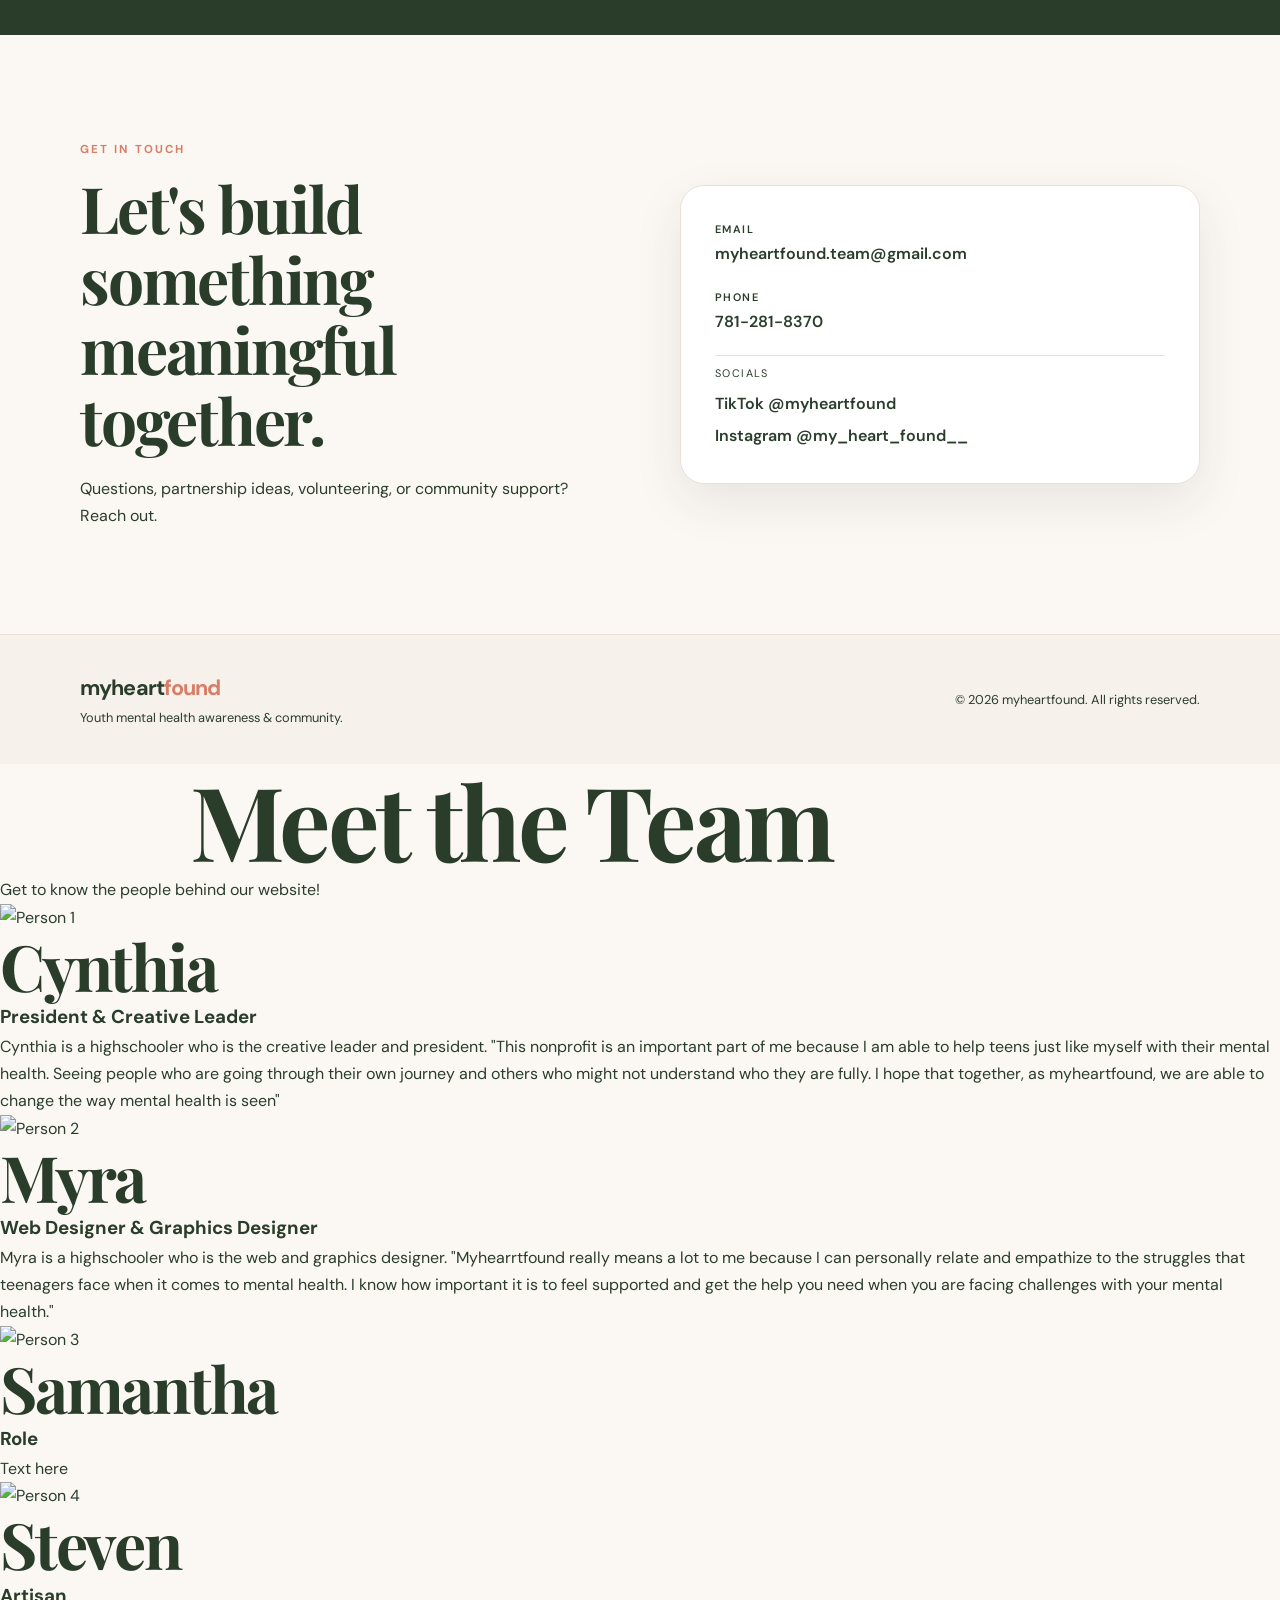
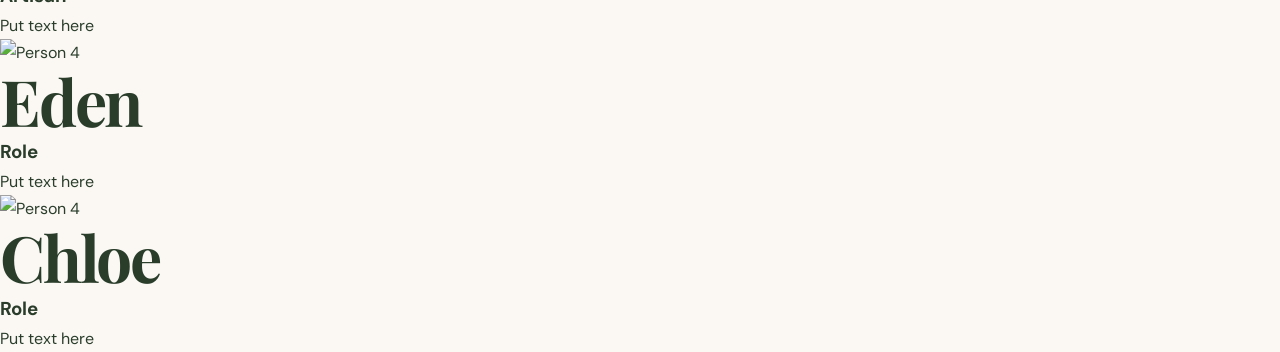
==== commit d2cd1e79: "Update index.html" ====
--- a/index.html
+++ b/index.html
@@ -169,3 +169,99 @@
   </script>
 </body>
 </html>
+
+<!DOCTYPE html>
+<html lang="en">
+<head>
+  <meta charset="UTF-8">
+  <meta name="viewport" content="width=device-width, initial-scale=1.0">
+
+  <title>Meet the Team</title>
+
+  <link rel="stylesheet" href="style.css">
+</head>
+
+<body>
+
+  <header>
+    <h1>Meet the Team</h1>
+    <p>Get to know the people behind our website!</p>
+  </header>
+
+  <main class="team-section">
+
+    <div class="team-member">
+      <img src="images/person1.jpg" alt="Person 1">
+
+      <h2>Cynthia</h2>
+      <h3>President & Creative Leader </h3>
+
+      <p>
+        Cynthia is a highschooler who is the creative leader and president. "This nonprofit is an important part of me because I am able to help teens just like myself with their mental health. Seeing people who are going through their own journey and others who might not understand who they are fully. I hope that together, as myheartfound, we are able to change the way mental health is seen" 
+      </p>
+    </div>
+
+
+    <div class="team-member">
+      <img src="images/person2.jpg" alt="Person 2">
+
+      <h2>Myra</h2>
+      <h3>Web Designer & Graphics Designer</h3>
+
+      <p>
+        Myra is a highschooler who is the web and graphics designer. "Myhearrtfound really means a lot to me because I can personally relate and empathize to the struggles that teenagers face when it comes to mental health. I know how important it is to feel supported and get the help you need when you are facing challenges with your mental health."
+      </p>
+    </div>
+
+
+    <div class="team-member">
+      <img src="images/person3.jpg" alt="Person 3">
+
+      <h2>Samantha</h2>
+      <h3>Role</h3>
+
+      <p>
+        Text here
+      </p>
+    </div>
+
+
+    <div class="team-member">
+      <img src="images/person4.jpg" alt="Person 4">
+
+      <h2>Steven</h2>
+      <h3>Artisan</h3>
+
+      <p>
+        Put text here
+      </p>
+    </div>
+
+  <div class="team-member">
+      <img src="images/person4.jpg" alt="Person 4">
+
+      <h2>Eden</h2>
+      <h3>Role</h3>
+
+      <p>
+        Put text here
+      </p>
+    </div>
+
+      <div class="team-member">
+      <img src="images/person4.jpg" alt="Person 4">
+
+      <h2>Chloe</h2>
+      <h3>Role</h3>
+
+      <p>
+        Put text here
+      </p>
+    </div>
+
+    
+  </main>
+
+</body>
+</html>
+
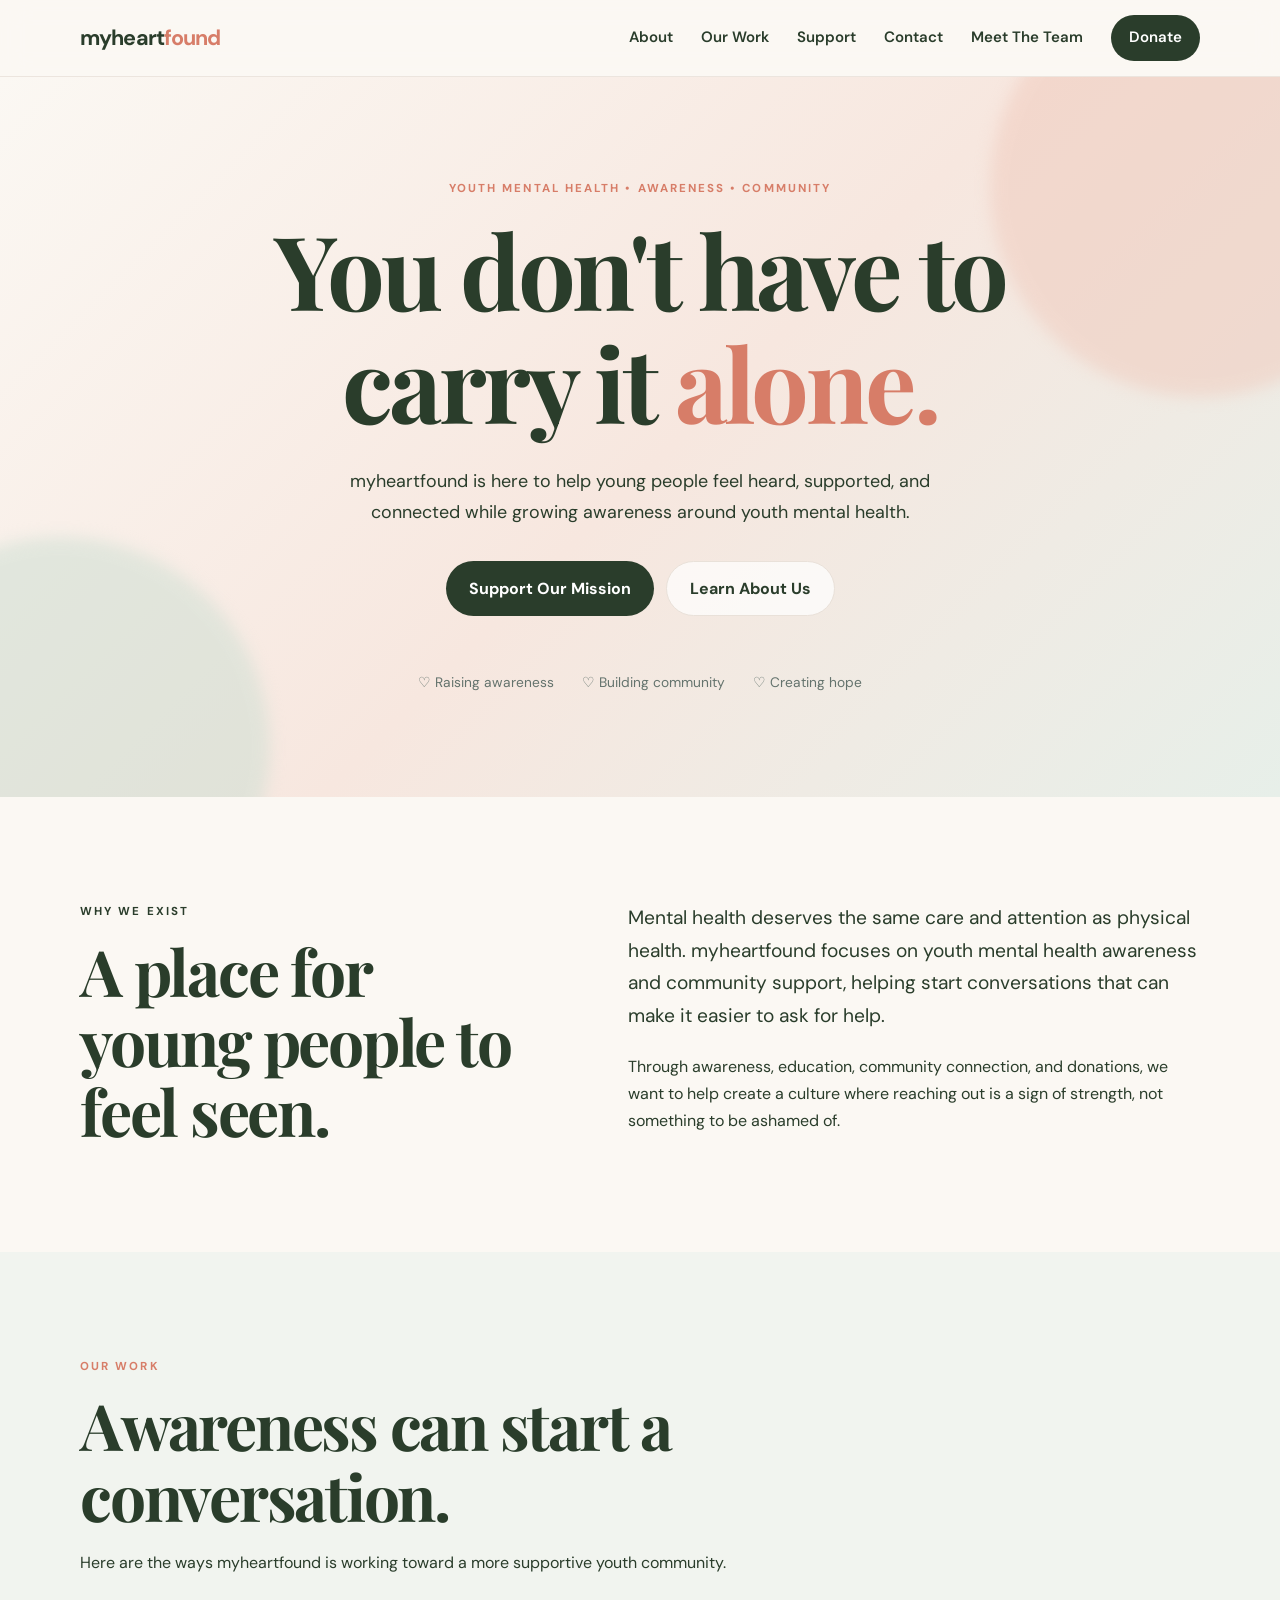
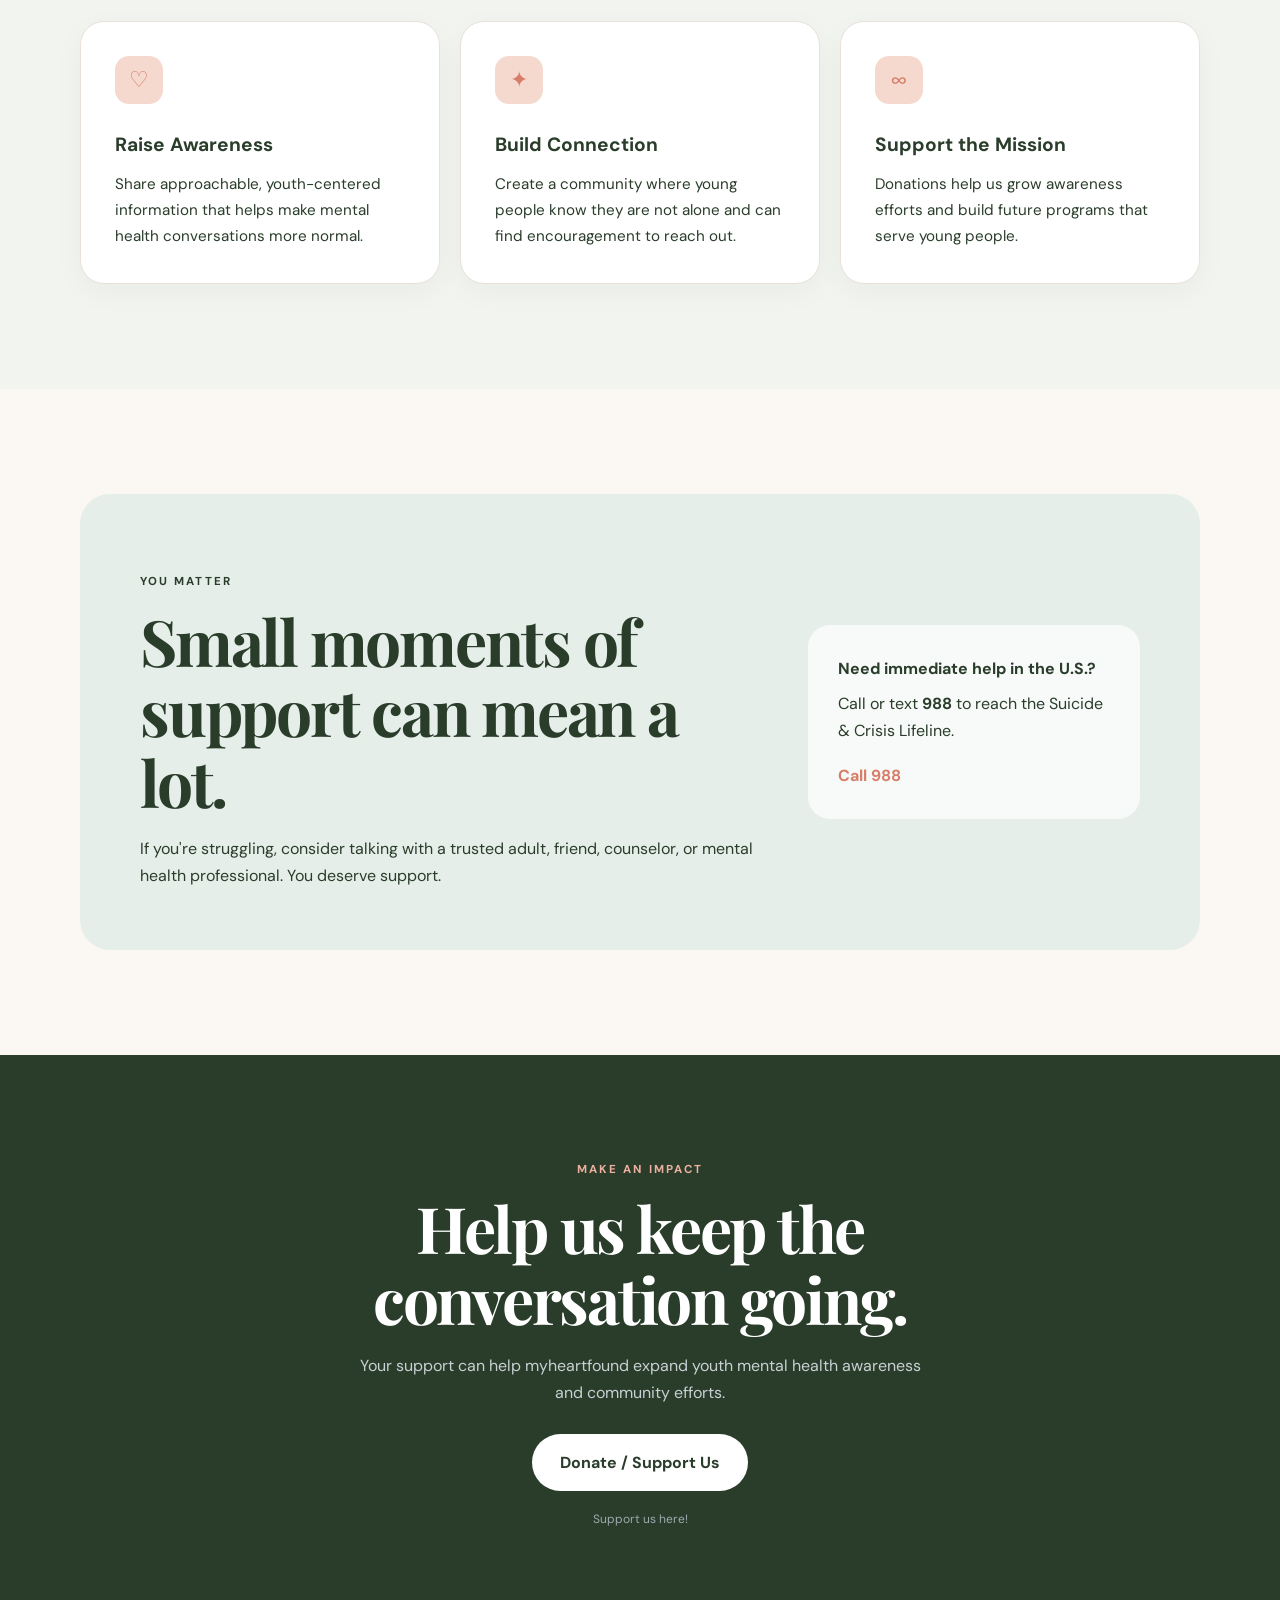
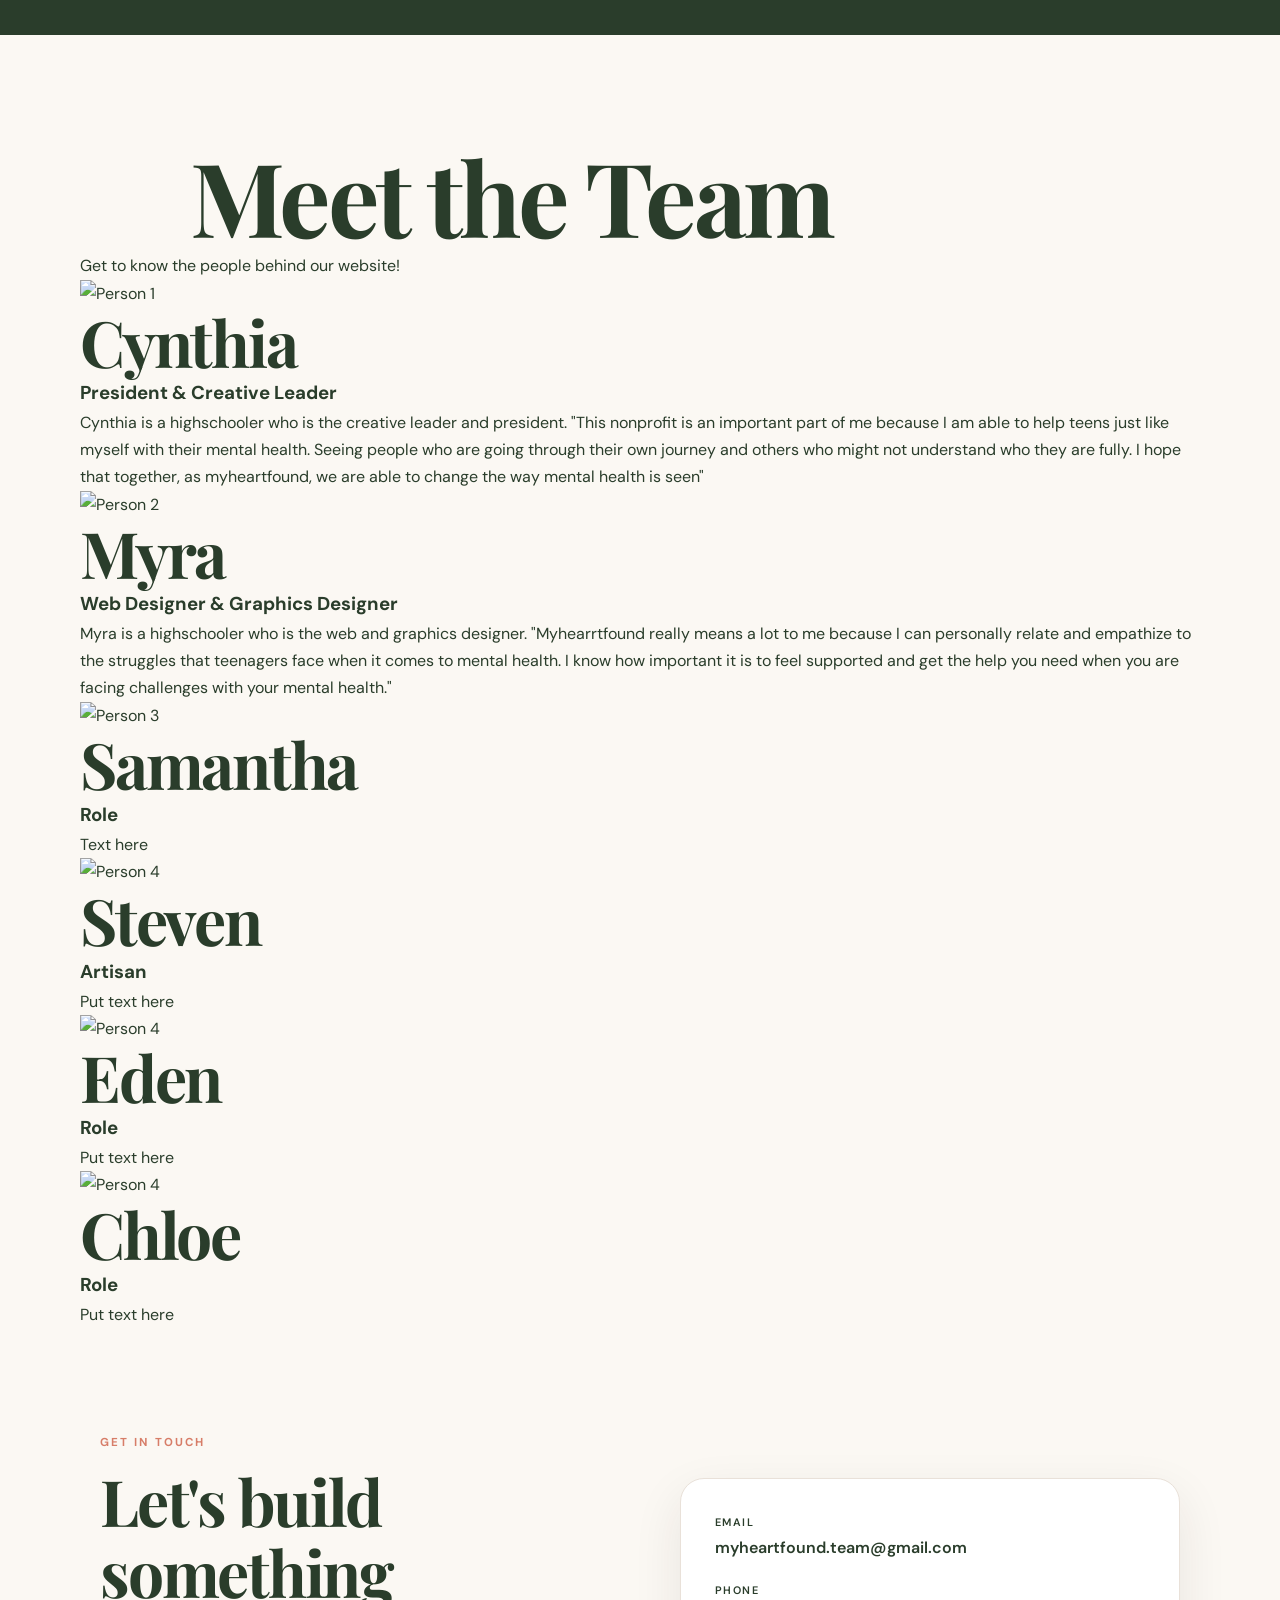
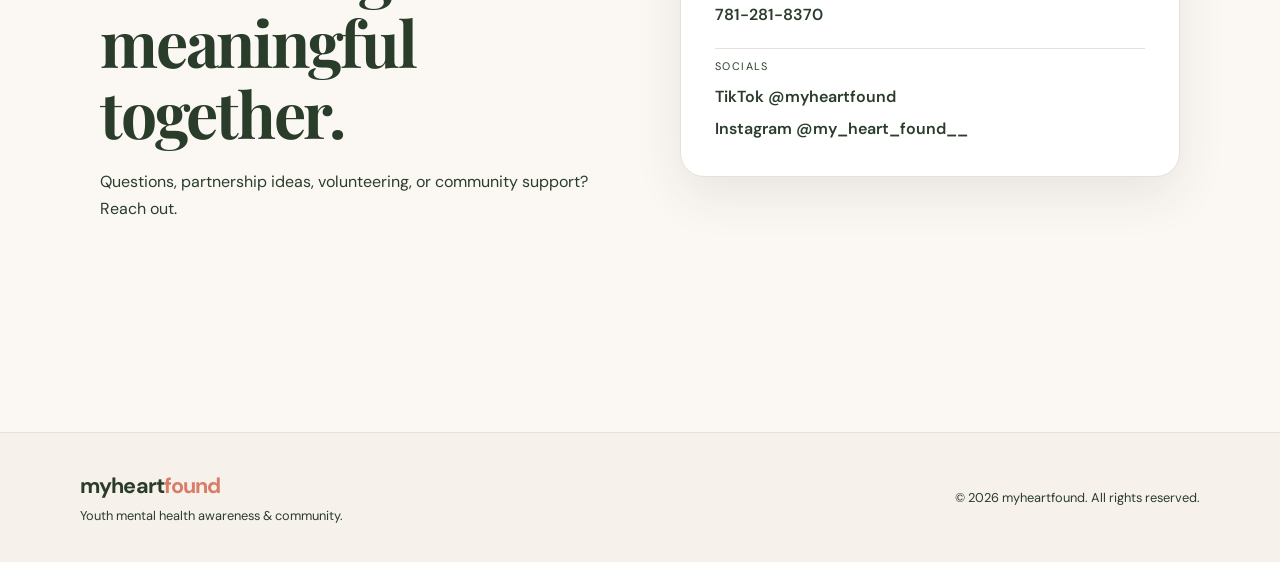
==== commit 0be30d4b: "Update index.html" ====
--- a/index.html
+++ b/index.html
@@ -20,7 +20,7 @@
         <a href="#impact">Our Work</a>
         <a href="#support">Support</a>
         <a href="#contact">Contact</a>
-        <a href="#team.html">Meet The Team</a>
+        <a href="#meettheteam">Meet The Team</a>
         <a class="nav-donate" href="#donate">Donate</a>
       </div>
     </nav>
@@ -129,6 +129,107 @@
       </div>
     </section>
 
+  <section id="meettheteam" class="section team-section">
+      <div class="container team-grid">
+        <div>
+    
+<!DOCTYPE html>
+<html lang="en">
+<head>
+  <meta charset="UTF-8">
+  <meta name="viewport" content="width=device-width, initial-scale=1.0">
+
+  <title>Meet the Team</title>
+
+  <link rel="stylesheet" href="style.css">
+</head>
+
+<body>
+
+  <header>
+    <h1>Meet the Team</h1>
+    <p>Get to know the people behind our website!</p>
+  </header>
+
+  <main class="team-section">
+
+    <div class="team-member">
+      <img src="images/person1.jpg" alt="Person 1">
+
+      <h2>Cynthia</h2>
+      <h3>President & Creative Leader </h3>
+
+      <p>
+        Cynthia is a highschooler who is the creative leader and president. "This nonprofit is an important part of me because I am able to help teens just like myself with their mental health. Seeing people who are going through their own journey and others who might not understand who they are fully. I hope that together, as myheartfound, we are able to change the way mental health is seen" 
+      </p>
+    </div>
+
+
+    <div class="team-member">
+      <img src="images/person2.jpg" alt="Person 2">
+
+      <h2>Myra</h2>
+      <h3>Web Designer & Graphics Designer</h3>
+
+      <p>
+        Myra is a highschooler who is the web and graphics designer. "Myhearrtfound really means a lot to me because I can personally relate and empathize to the struggles that teenagers face when it comes to mental health. I know how important it is to feel supported and get the help you need when you are facing challenges with your mental health."
+      </p>
+    </div>
+
+
+    <div class="team-member">
+      <img src="images/person3.jpg" alt="Person 3">
+
+      <h2>Samantha</h2>
+      <h3>Role</h3>
+
+      <p>
+        Text here
+      </p>
+    </div>
+
+
+    <div class="team-member">
+      <img src="images/person4.jpg" alt="Person 4">
+
+      <h2>Steven</h2>
+      <h3>Artisan</h3>
+
+      <p>
+        Put text here
+      </p>
+    </div>
+
+  <div class="team-member">
+      <img src="images/person4.jpg" alt="Person 4">
+
+      <h2>Eden</h2>
+      <h3>Role</h3>
+
+      <p>
+        Put text here
+      </p>
+    </div>
+
+      <div class="team-member">
+      <img src="images/person4.jpg" alt="Person 4">
+
+      <h2>Chloe</h2>
+      <h3>Role</h3>
+
+      <p>
+        Put text here
+      </p>
+    </div>
+
+    
+  </main>
+
+</body>
+</html>
+
+
+    
     <section id="contact" class="section contact-section">
       <div class="container contact-grid">
         <div>
@@ -170,98 +271,3 @@
 </body>
 </html>
 
-<!DOCTYPE html>
-<html lang="en">
-<head>
-  <meta charset="UTF-8">
-  <meta name="viewport" content="width=device-width, initial-scale=1.0">
-
-  <title>Meet the Team</title>
-
-  <link rel="stylesheet" href="style.css">
-</head>
-
-<body>
-
-  <header>
-    <h1>Meet the Team</h1>
-    <p>Get to know the people behind our website!</p>
-  </header>
-
-  <main class="team-section">
-
-    <div class="team-member">
-      <img src="images/person1.jpg" alt="Person 1">
-
-      <h2>Cynthia</h2>
-      <h3>President & Creative Leader </h3>
-
-      <p>
-        Cynthia is a highschooler who is the creative leader and president. "This nonprofit is an important part of me because I am able to help teens just like myself with their mental health. Seeing people who are going through their own journey and others who might not understand who they are fully. I hope that together, as myheartfound, we are able to change the way mental health is seen" 
-      </p>
-    </div>
-
-
-    <div class="team-member">
-      <img src="images/person2.jpg" alt="Person 2">
-
-      <h2>Myra</h2>
-      <h3>Web Designer & Graphics Designer</h3>
-
-      <p>
-        Myra is a highschooler who is the web and graphics designer. "Myhearrtfound really means a lot to me because I can personally relate and empathize to the struggles that teenagers face when it comes to mental health. I know how important it is to feel supported and get the help you need when you are facing challenges with your mental health."
-      </p>
-    </div>
-
-
-    <div class="team-member">
-      <img src="images/person3.jpg" alt="Person 3">
-
-      <h2>Samantha</h2>
-      <h3>Role</h3>
-
-      <p>
-        Text here
-      </p>
-    </div>
-
-
-    <div class="team-member">
-      <img src="images/person4.jpg" alt="Person 4">
-
-      <h2>Steven</h2>
-      <h3>Artisan</h3>
-
-      <p>
-        Put text here
-      </p>
-    </div>
-
-  <div class="team-member">
-      <img src="images/person4.jpg" alt="Person 4">
-
-      <h2>Eden</h2>
-      <h3>Role</h3>
-
-      <p>
-        Put text here
-      </p>
-    </div>
-
-      <div class="team-member">
-      <img src="images/person4.jpg" alt="Person 4">
-
-      <h2>Chloe</h2>
-      <h3>Role</h3>
-
-      <p>
-        Put text here
-      </p>
-    </div>
-
-    
-  </main>
-
-</body>
-</html>
-
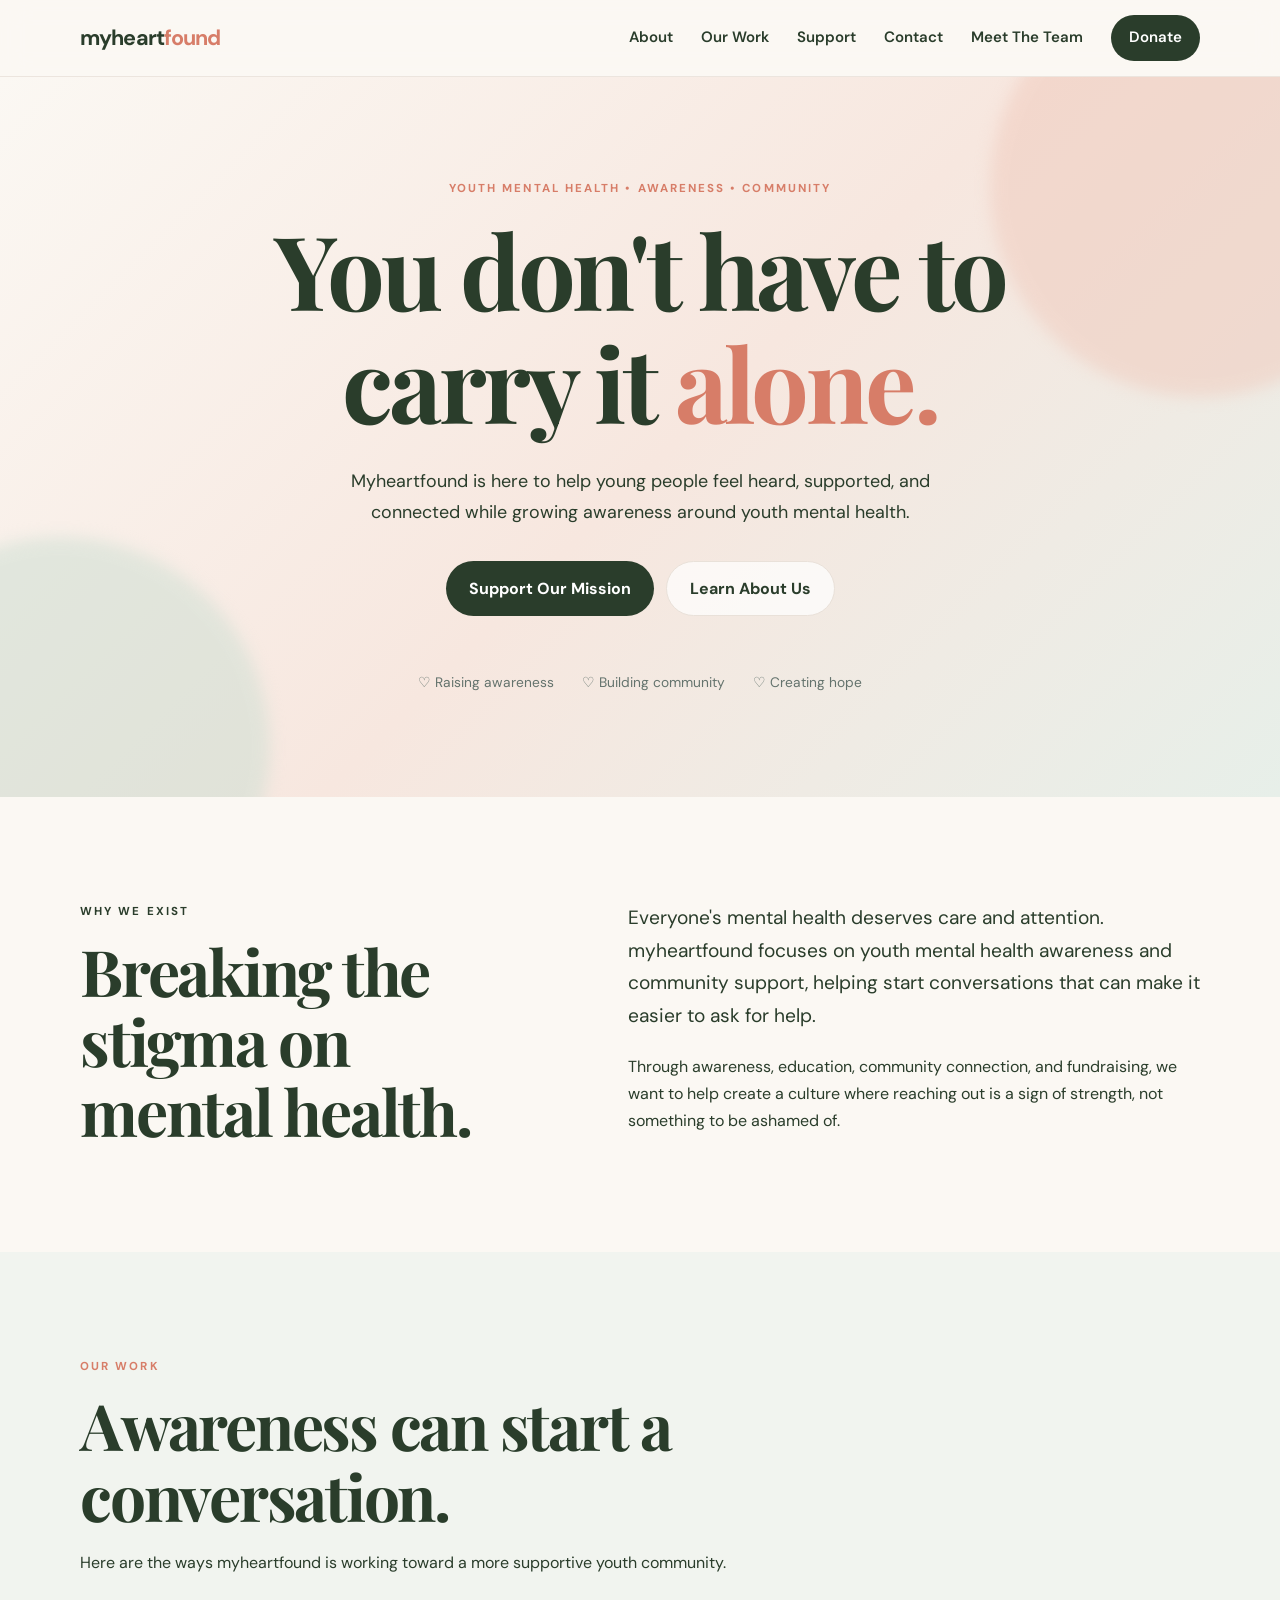
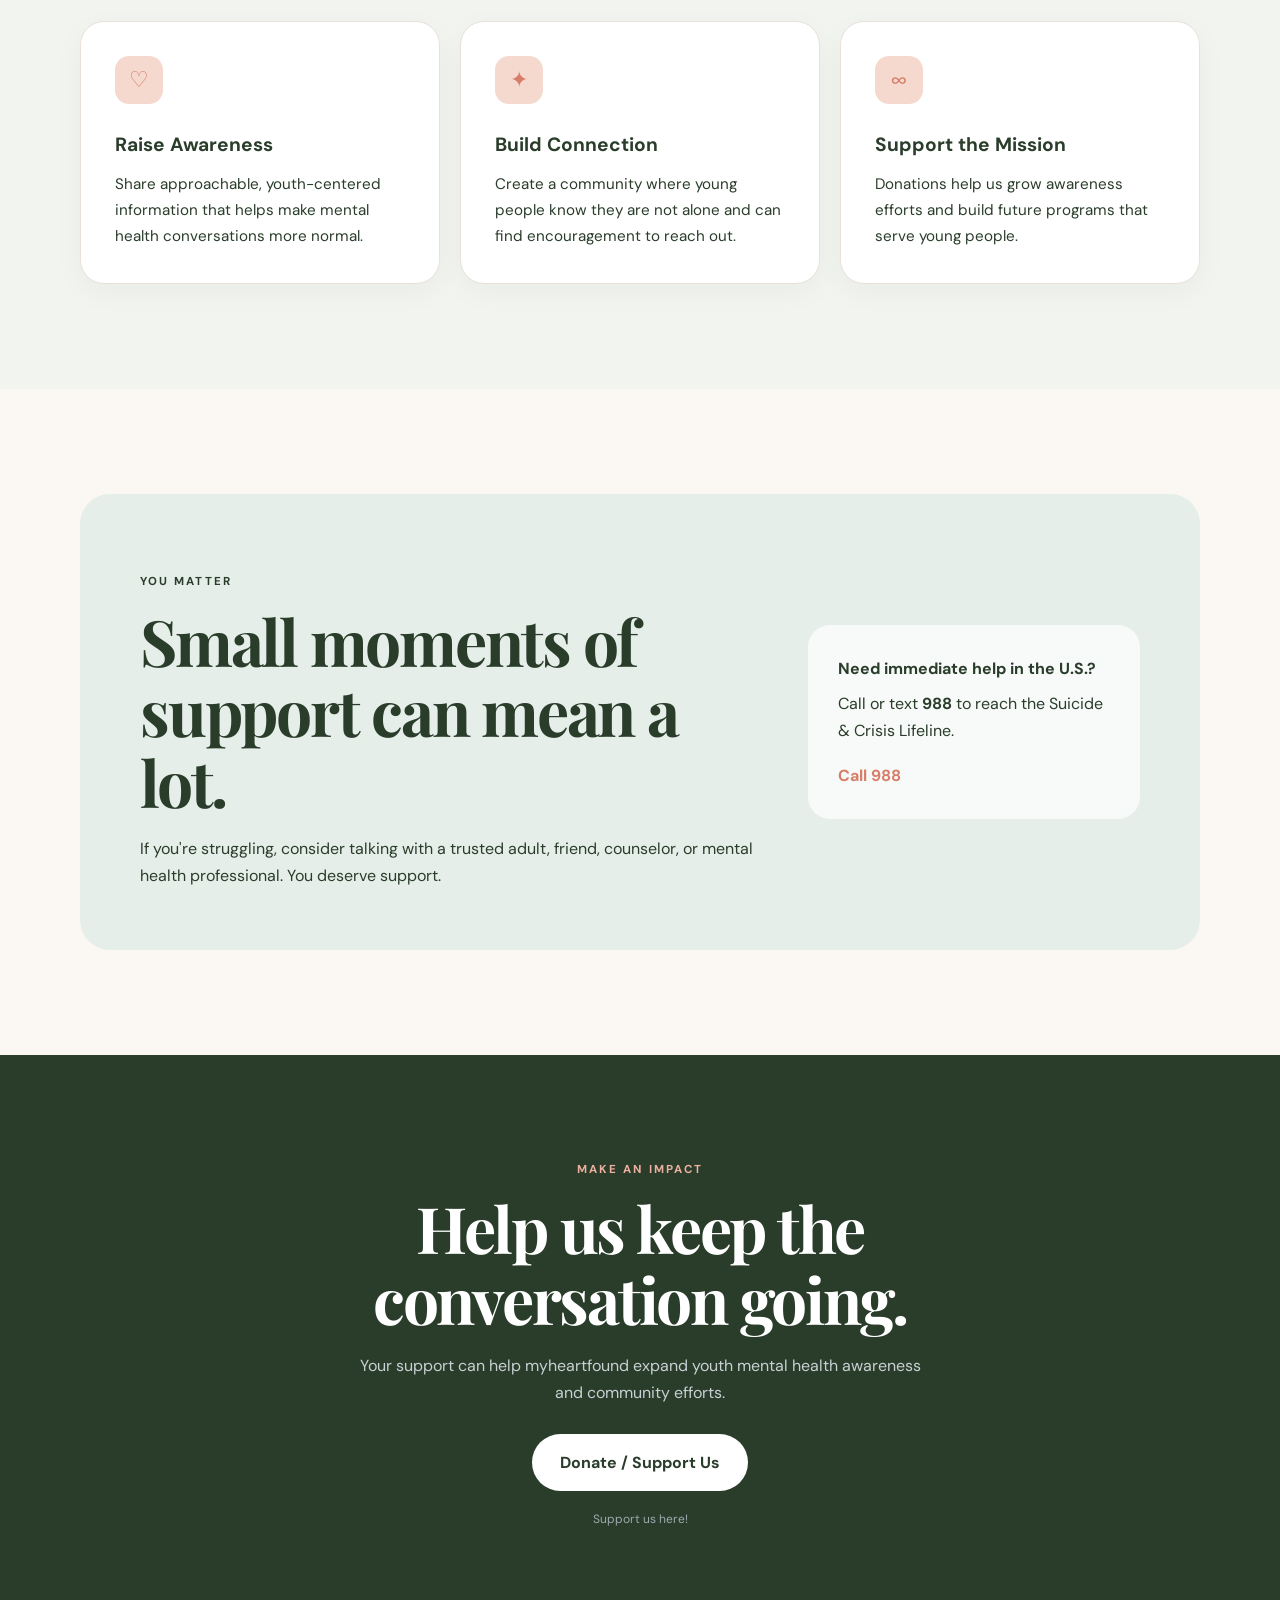
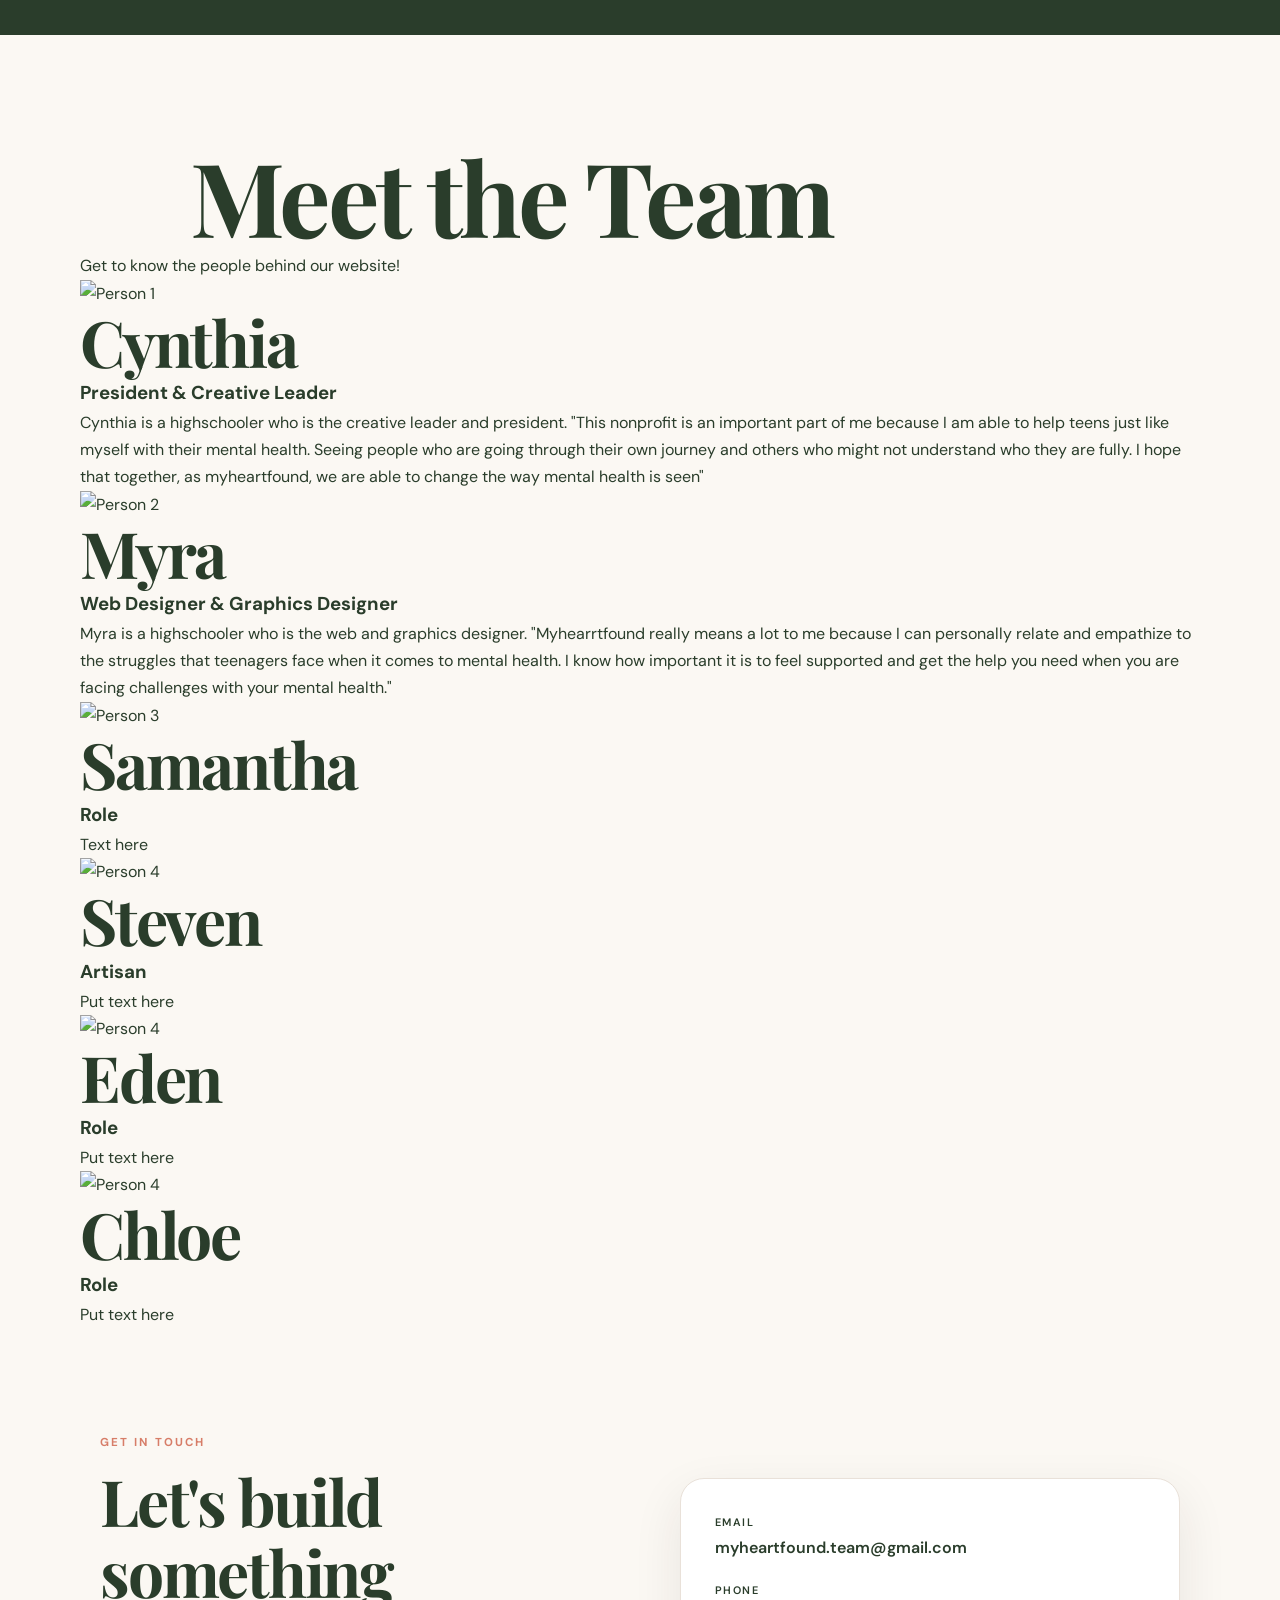
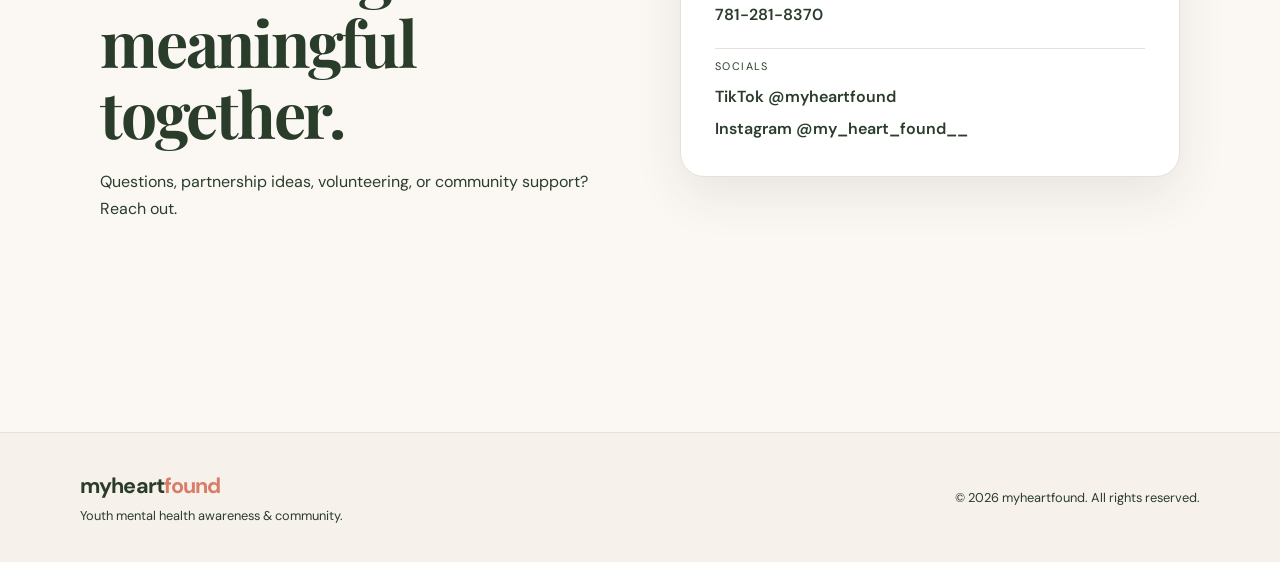
==== commit b40cd853: "Updated web text" ====
--- a/index.html
+++ b/index.html
@@ -34,7 +34,7 @@
         <p class="eyebrow">YOUTH MENTAL HEALTH • AWARENESS • COMMUNITY</p>
         <h1>You don't have to carry it <em>alone.</em></h1>
         <p class="hero-text">
-          myheartfound is here to help young people feel heard, supported, and connected
+          Myheartfound is here to help young people feel heard, supported, and connected
           while growing awareness around youth mental health.
         </p>
         <div class="hero-actions">
@@ -53,16 +53,16 @@
       <div class="container split">
         <div>
           <p class="eyebrow">WHY WE EXIST</p>
-          <h2>A place for young people to feel seen.</h2>
+          <h2>Breaking the stigma on mental health.</h2>
         </div>
         <div>
           <p class="lead">
-            Mental health deserves the same care and attention as physical health.
+            Everyone's mental health deserves care and attention.
             myheartfound focuses on youth mental health awareness and community support,
             helping start conversations that can make it easier to ask for help.
           </p>
           <p>
-            Through awareness, education, community connection, and donations, we want
+            Through awareness, education, community connection, and fundraising, we want
             to help create a culture where reaching out is a sign of strength, not something
             to be ashamed of.
           </p>
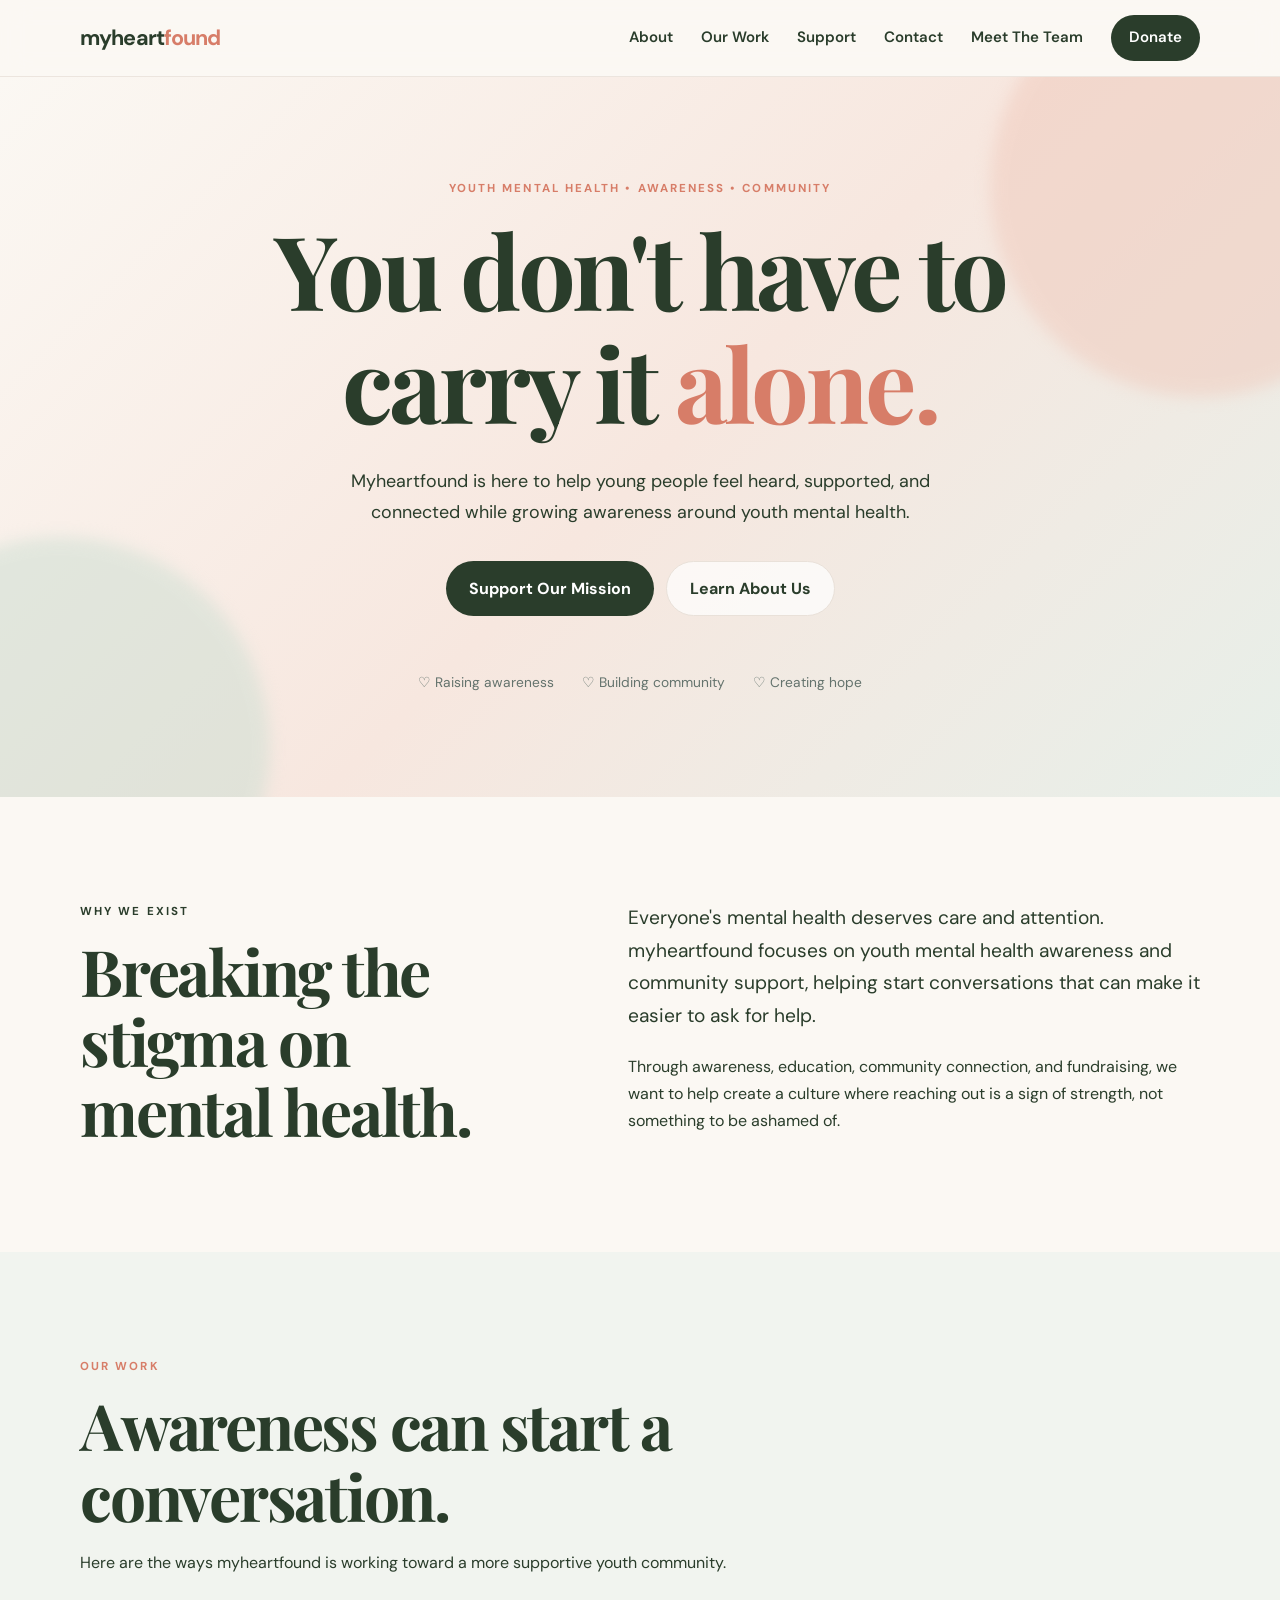
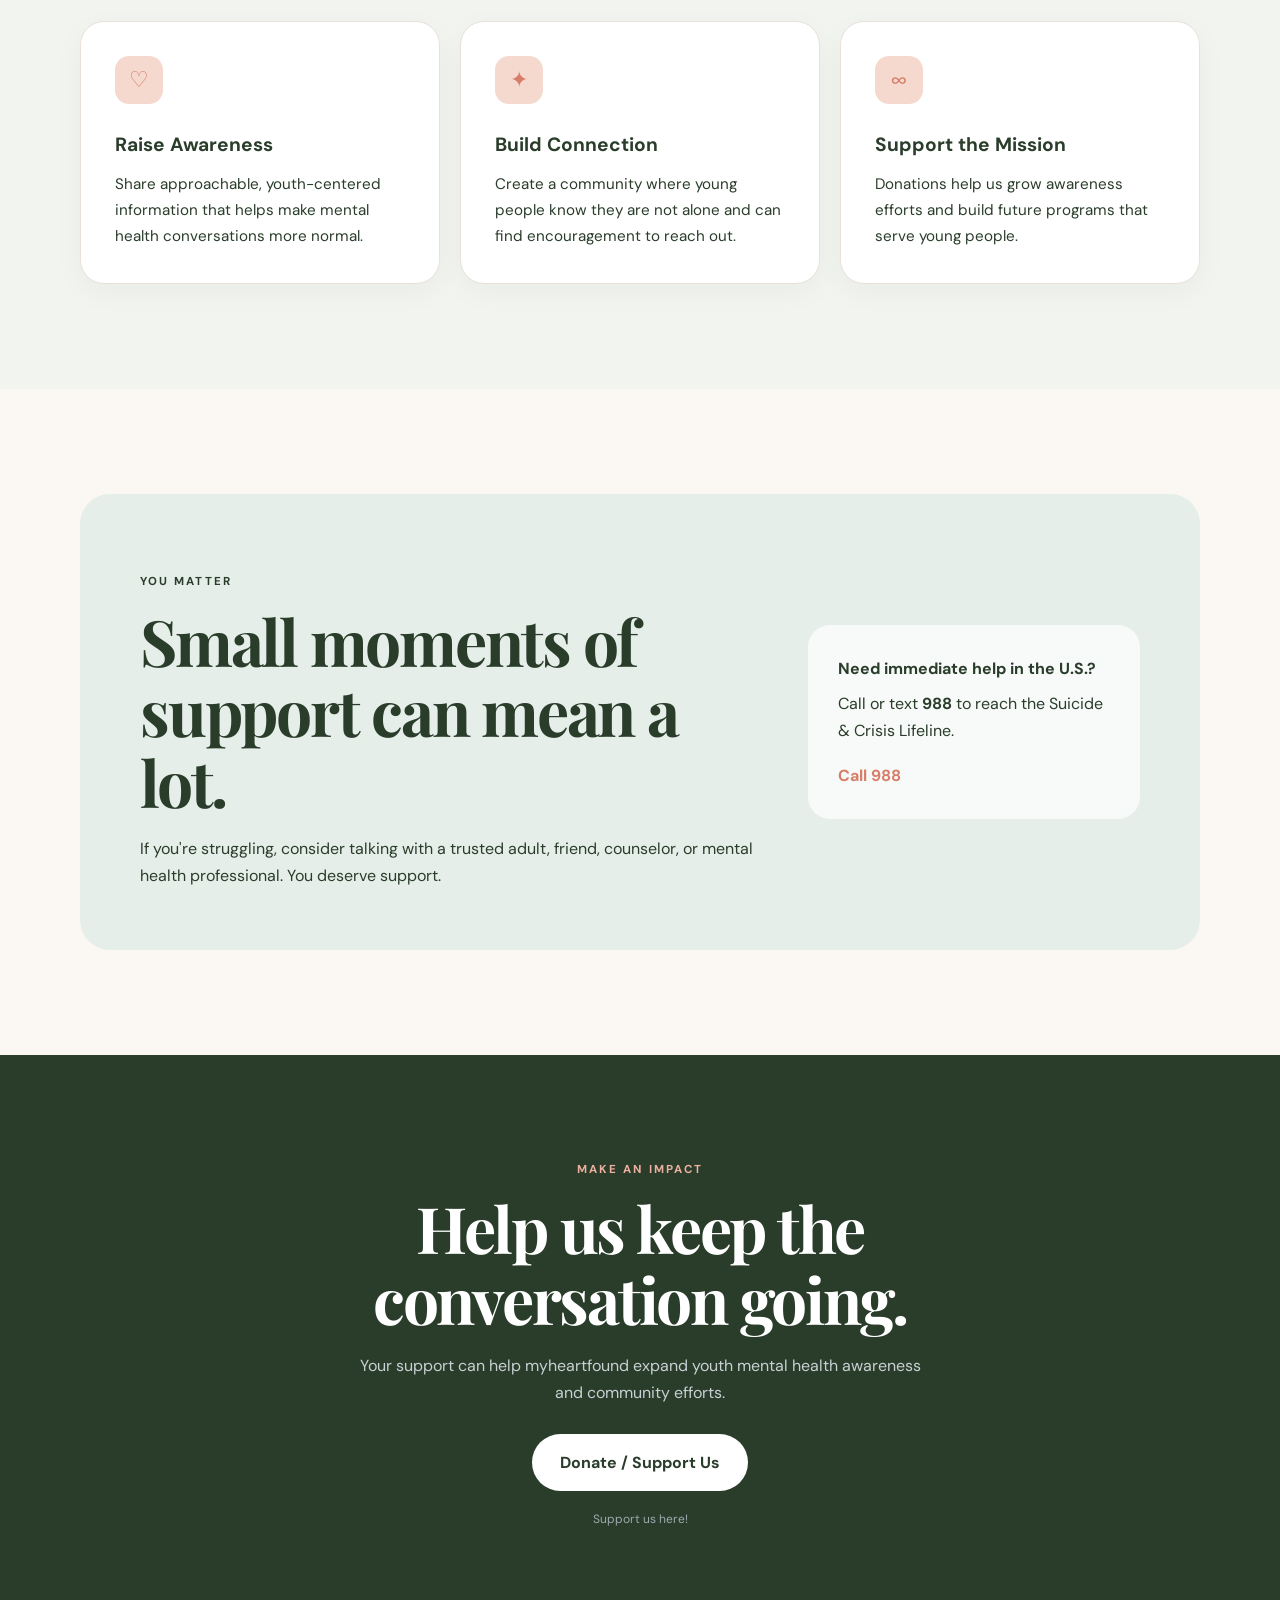
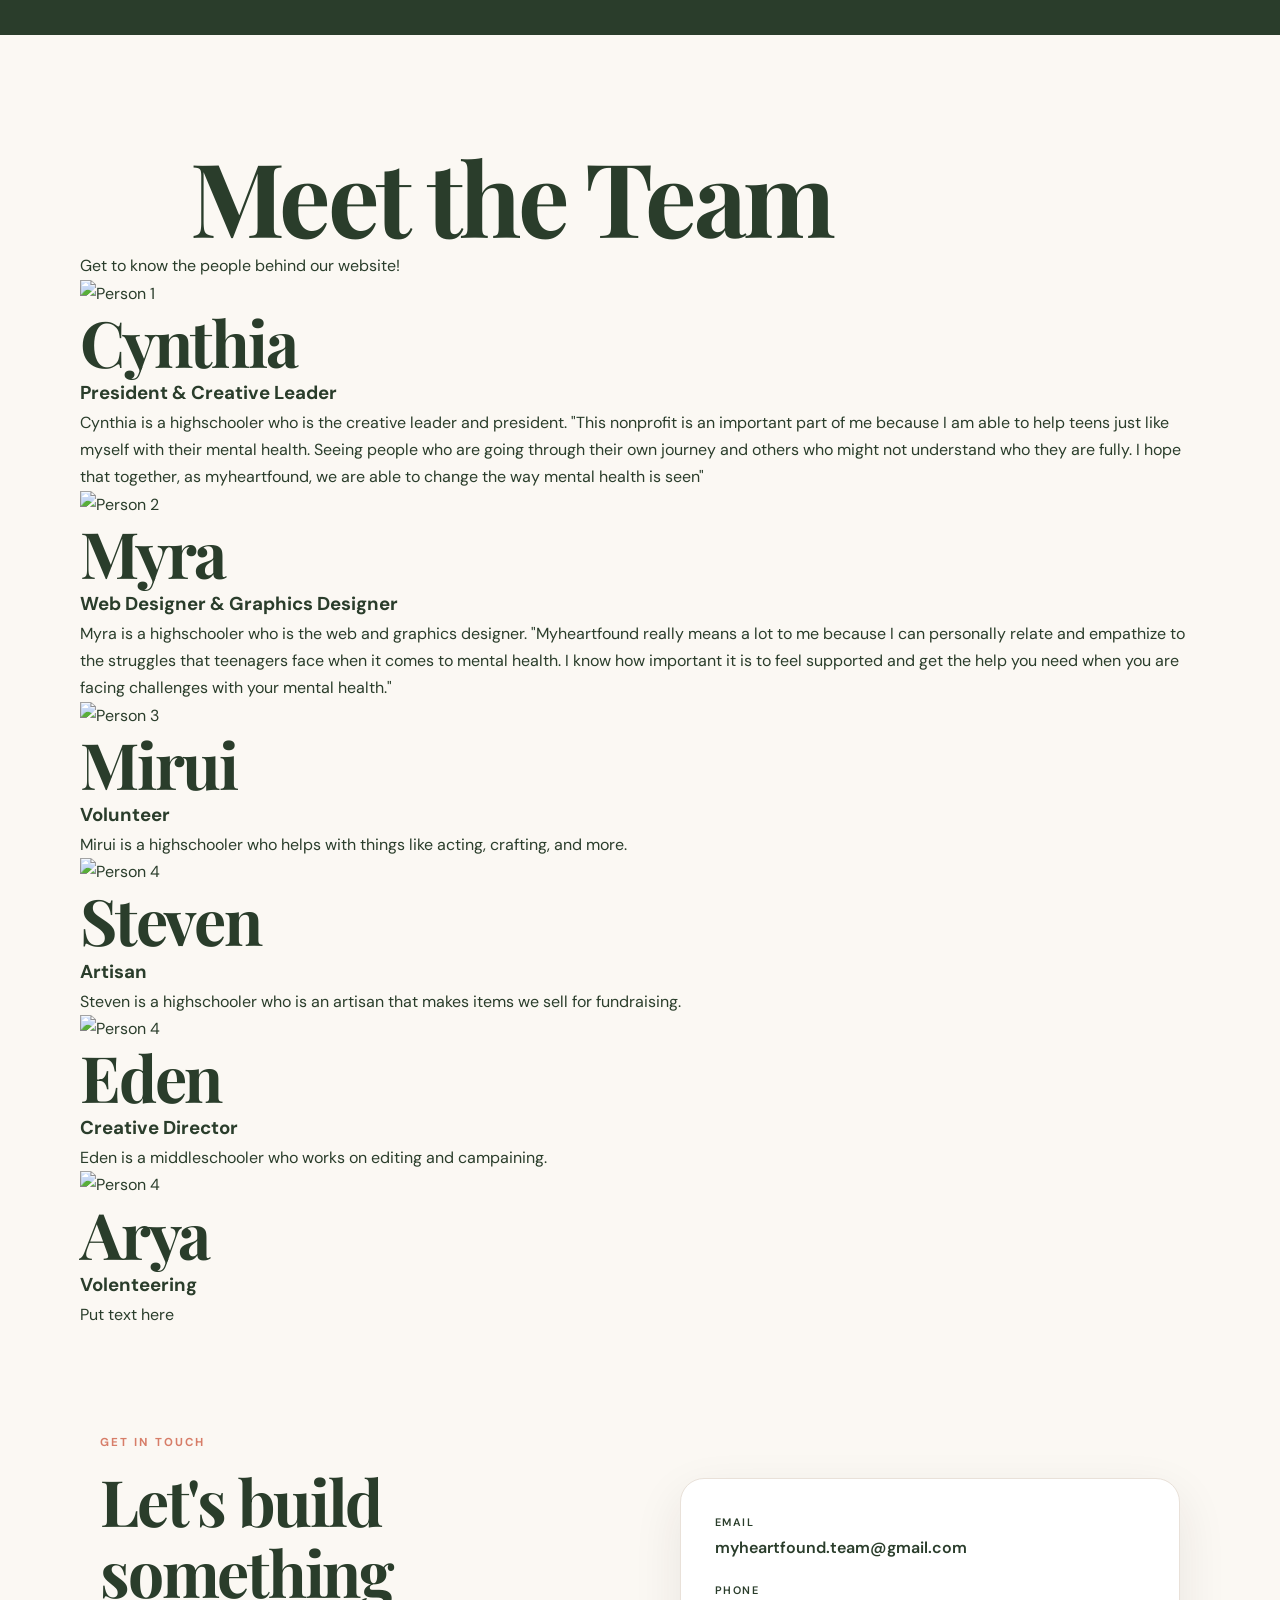
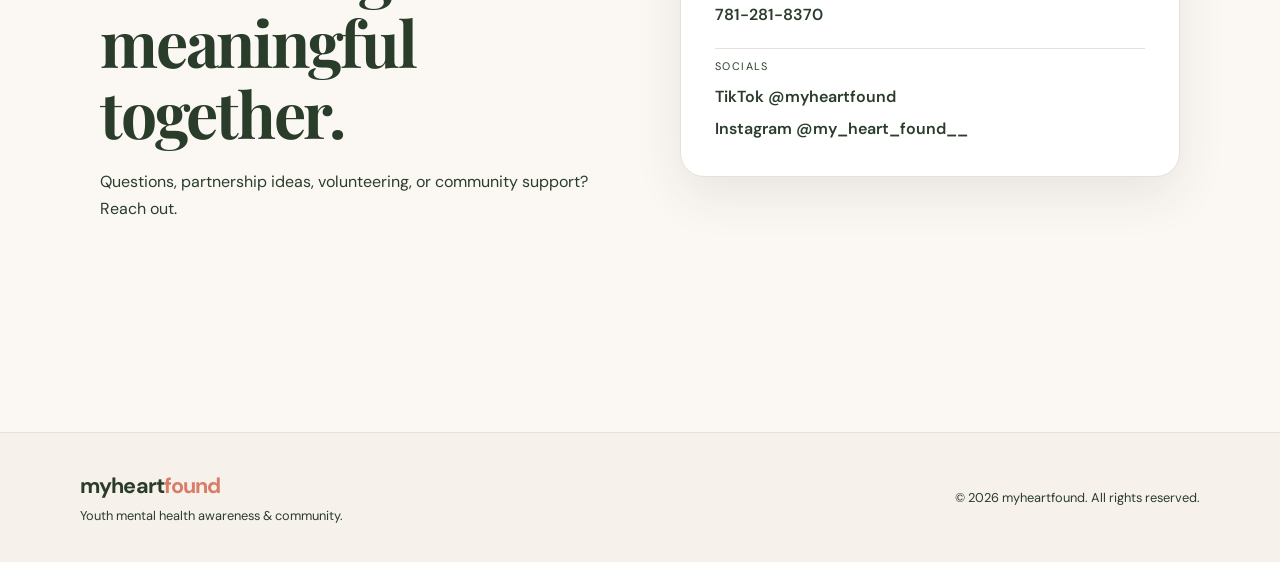
==== commit 4a730555: "Update team memebrs" ====
--- a/index.html
+++ b/index.html
@@ -172,7 +172,7 @@
       <h3>Web Designer & Graphics Designer</h3>
 
       <p>
-        Myra is a highschooler who is the web and graphics designer. "Myhearrtfound really means a lot to me because I can personally relate and empathize to the struggles that teenagers face when it comes to mental health. I know how important it is to feel supported and get the help you need when you are facing challenges with your mental health."
+        Myra is a highschooler who is the web and graphics designer. "Myheartfound really means a lot to me because I can personally relate and empathize to the struggles that teenagers face when it comes to mental health. I know how important it is to feel supported and get the help you need when you are facing challenges with your mental health."
       </p>
     </div>
 
@@ -180,11 +180,11 @@
     <div class="team-member">
       <img src="images/person3.jpg" alt="Person 3">
 
-      <h2>Samantha</h2>
-      <h3>Role</h3>
-
-      <p>
-        Text here
+      <h2>Mirui</h2>
+      <h3>Volunteer</h3>
+
+      <p>
+        Mirui is a highschooler who helps with things like acting, crafting, and more. 
       </p>
     </div>
 
@@ -196,7 +196,7 @@
       <h3>Artisan</h3>
 
       <p>
-        Put text here
+        Steven is a highschooler who is an artisan that makes items we sell for fundraising.
       </p>
     </div>
 
@@ -204,18 +204,18 @@
       <img src="images/person4.jpg" alt="Person 4">
 
       <h2>Eden</h2>
-      <h3>Role</h3>
-
-      <p>
-        Put text here
+      <h3>Creative Director</h3>
+
+      <p>
+        Eden is a middleschooler who works on editing and campaining.
       </p>
     </div>
 
       <div class="team-member">
       <img src="images/person4.jpg" alt="Person 4">
 
-      <h2>Chloe</h2>
-      <h3>Role</h3>
+      <h2>Arya</h2>
+      <h3>Volenteering</h3>
 
       <p>
         Put text here
--- a/style.css
+++ b/style.css
@@ -142,18 +142,18 @@
 }
 
 .team-member h2 {
-  margin: 15px 0 5px;
+  margin: 0 0 10px;
   color: #4a2c17;
 }
 
 .team-member h3 {
-  margin: 0 0 12px;
+  margin: 0 0 10px;
   color: #b1782c;
 }
 
 .team-member p {
   color: #555;
-  line-height: 1.6;
+  line-height: 1.2;
 }
 
 
--- a/style.css
+++ b/style.css
@@ -142,18 +142,18 @@
 }
 
 .team-member h2 {
-  margin: 15px 0 5px;
+  margin: 0 0 10px;
   color: #4a2c17;
 }
 
 .team-member h3 {
-  margin: 0 0 12px;
+  margin: 0 0 10px;
   color: #b1782c;
 }
 
 .team-member p {
   color: #555;
-  line-height: 1.6;
+  line-height: 1.2;
 }
 
 
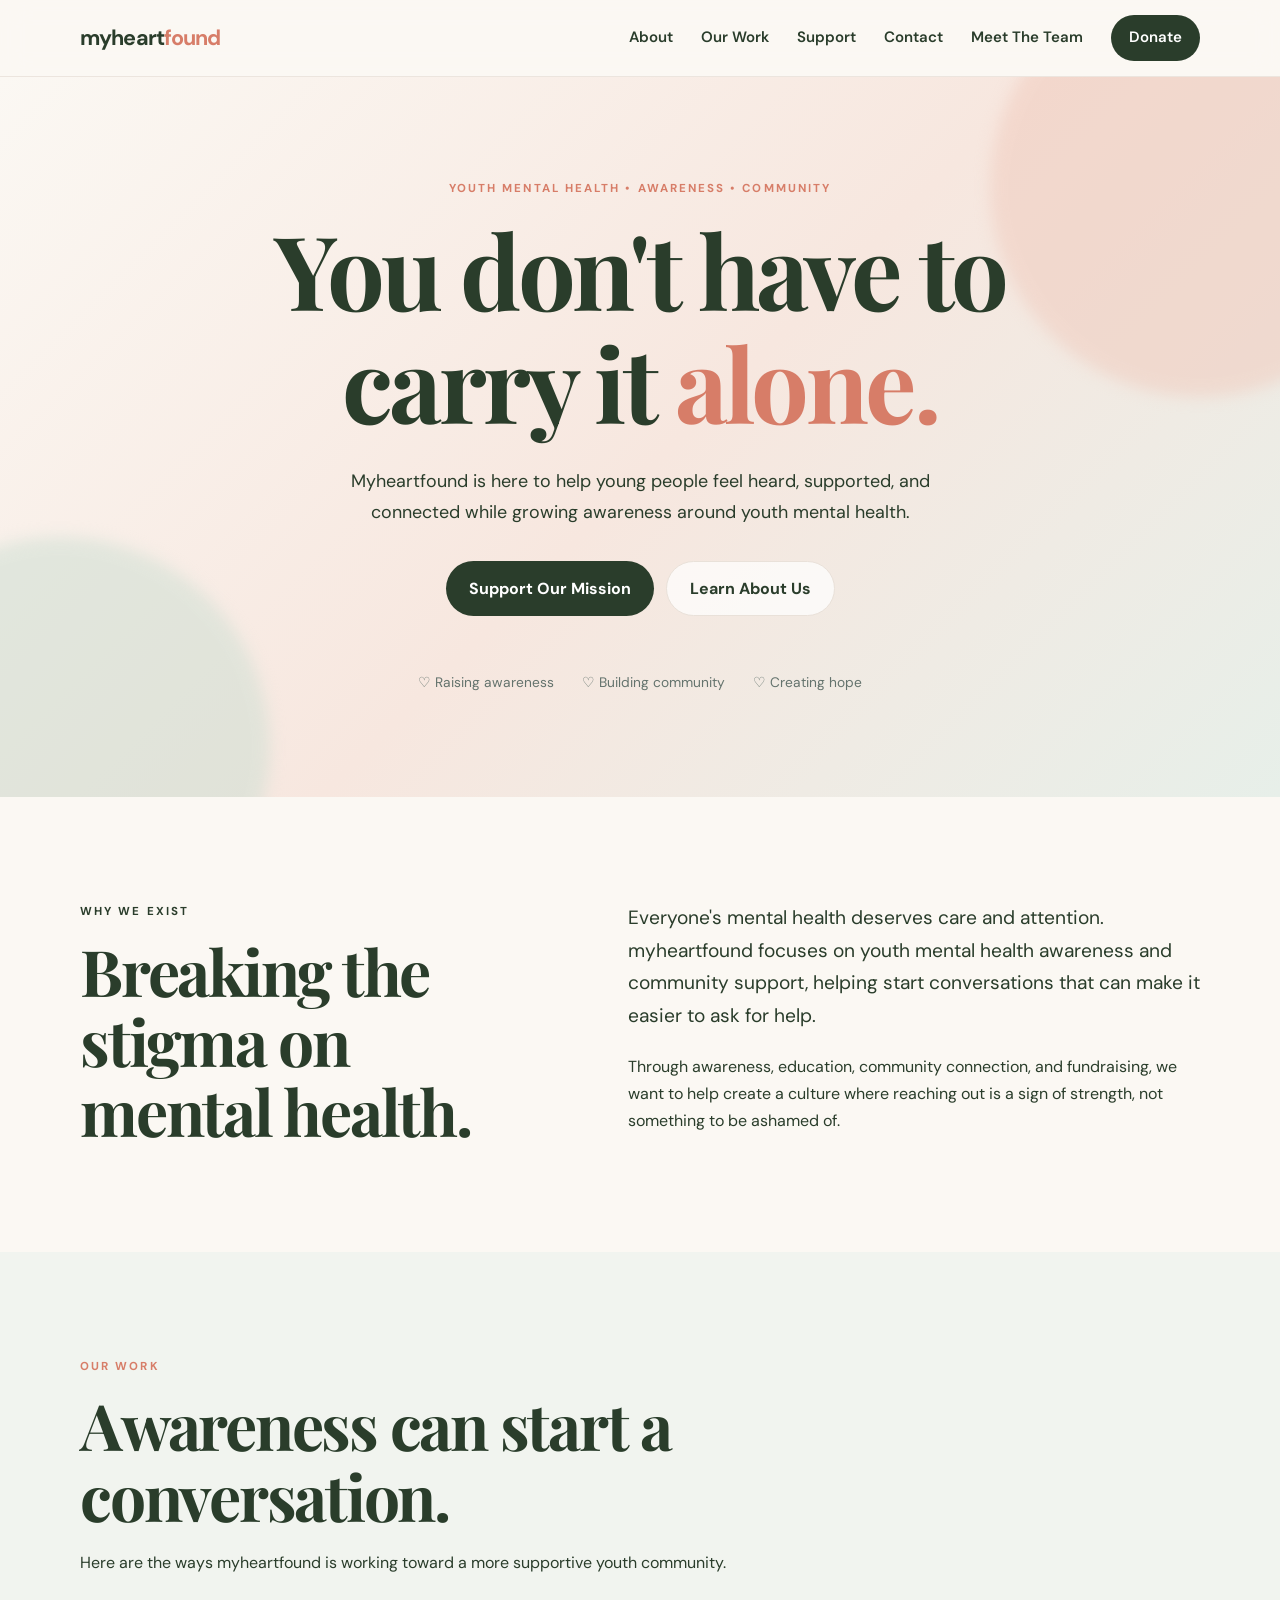
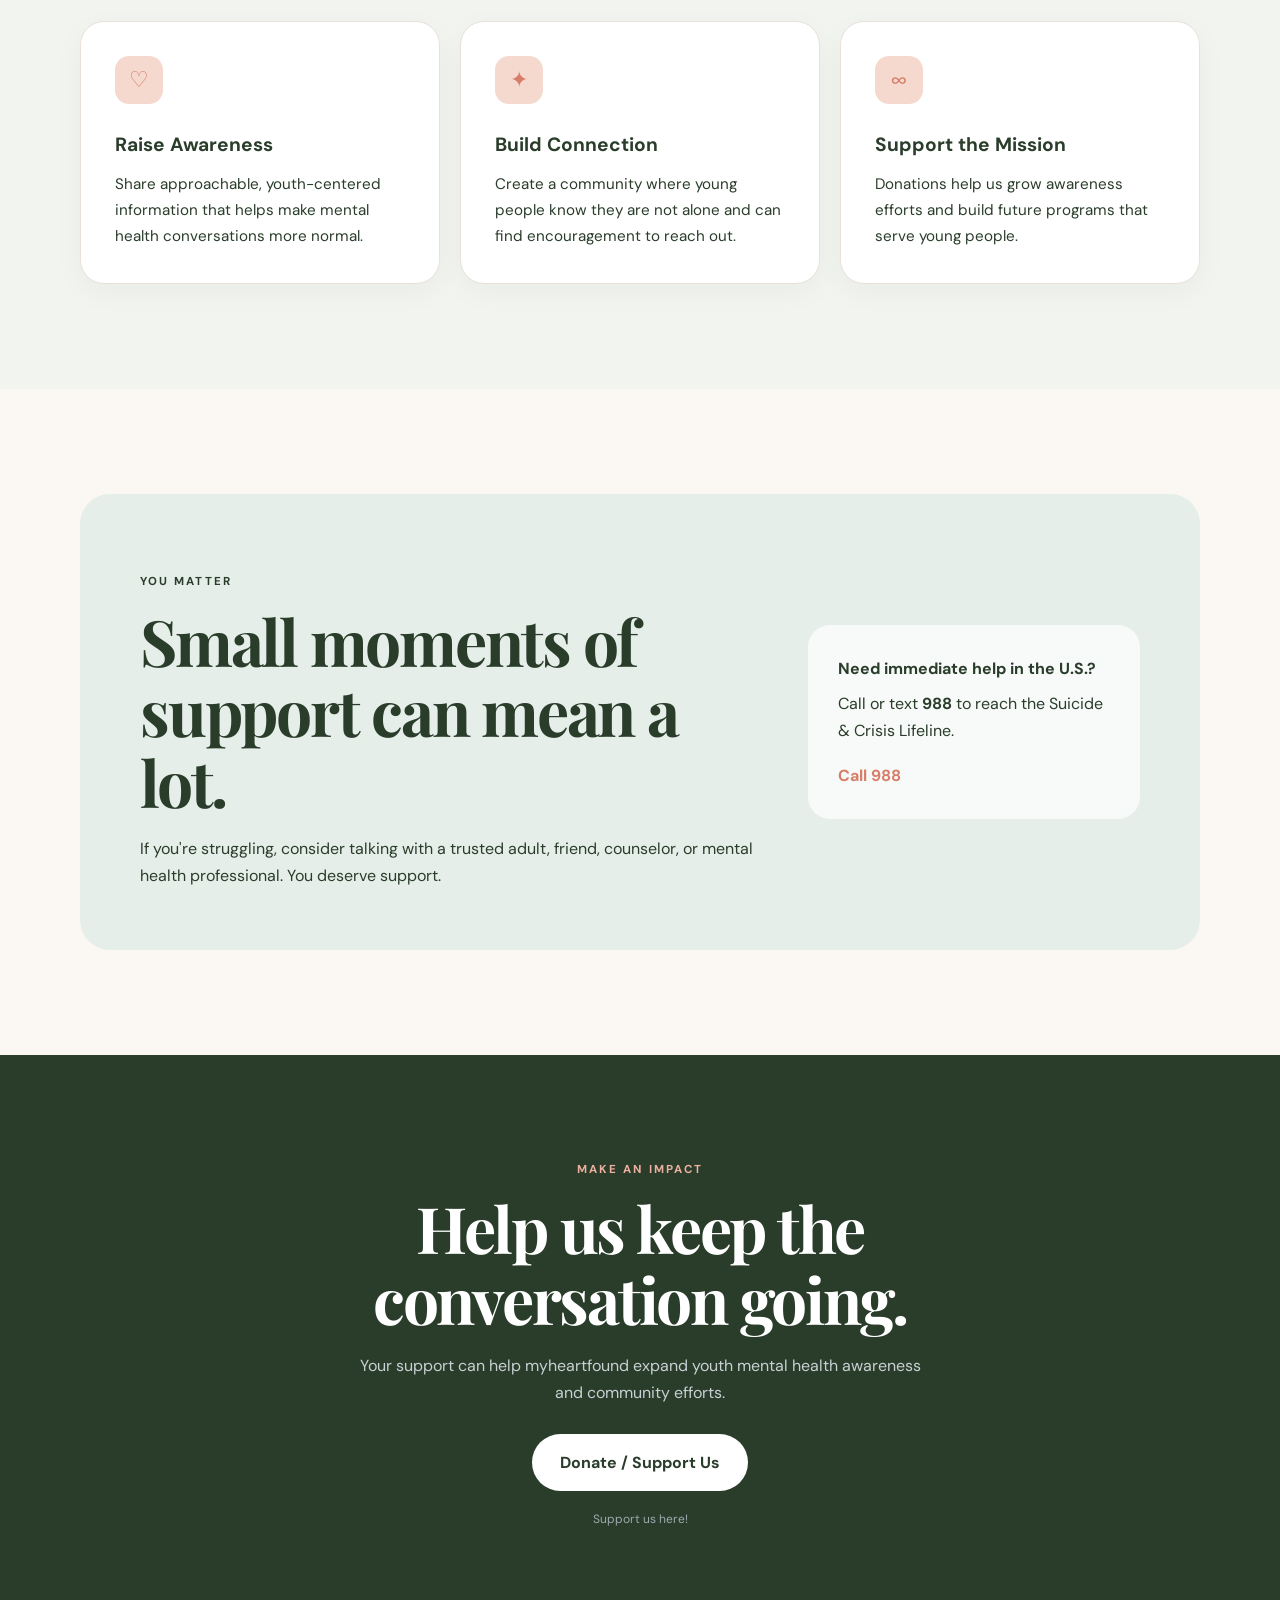
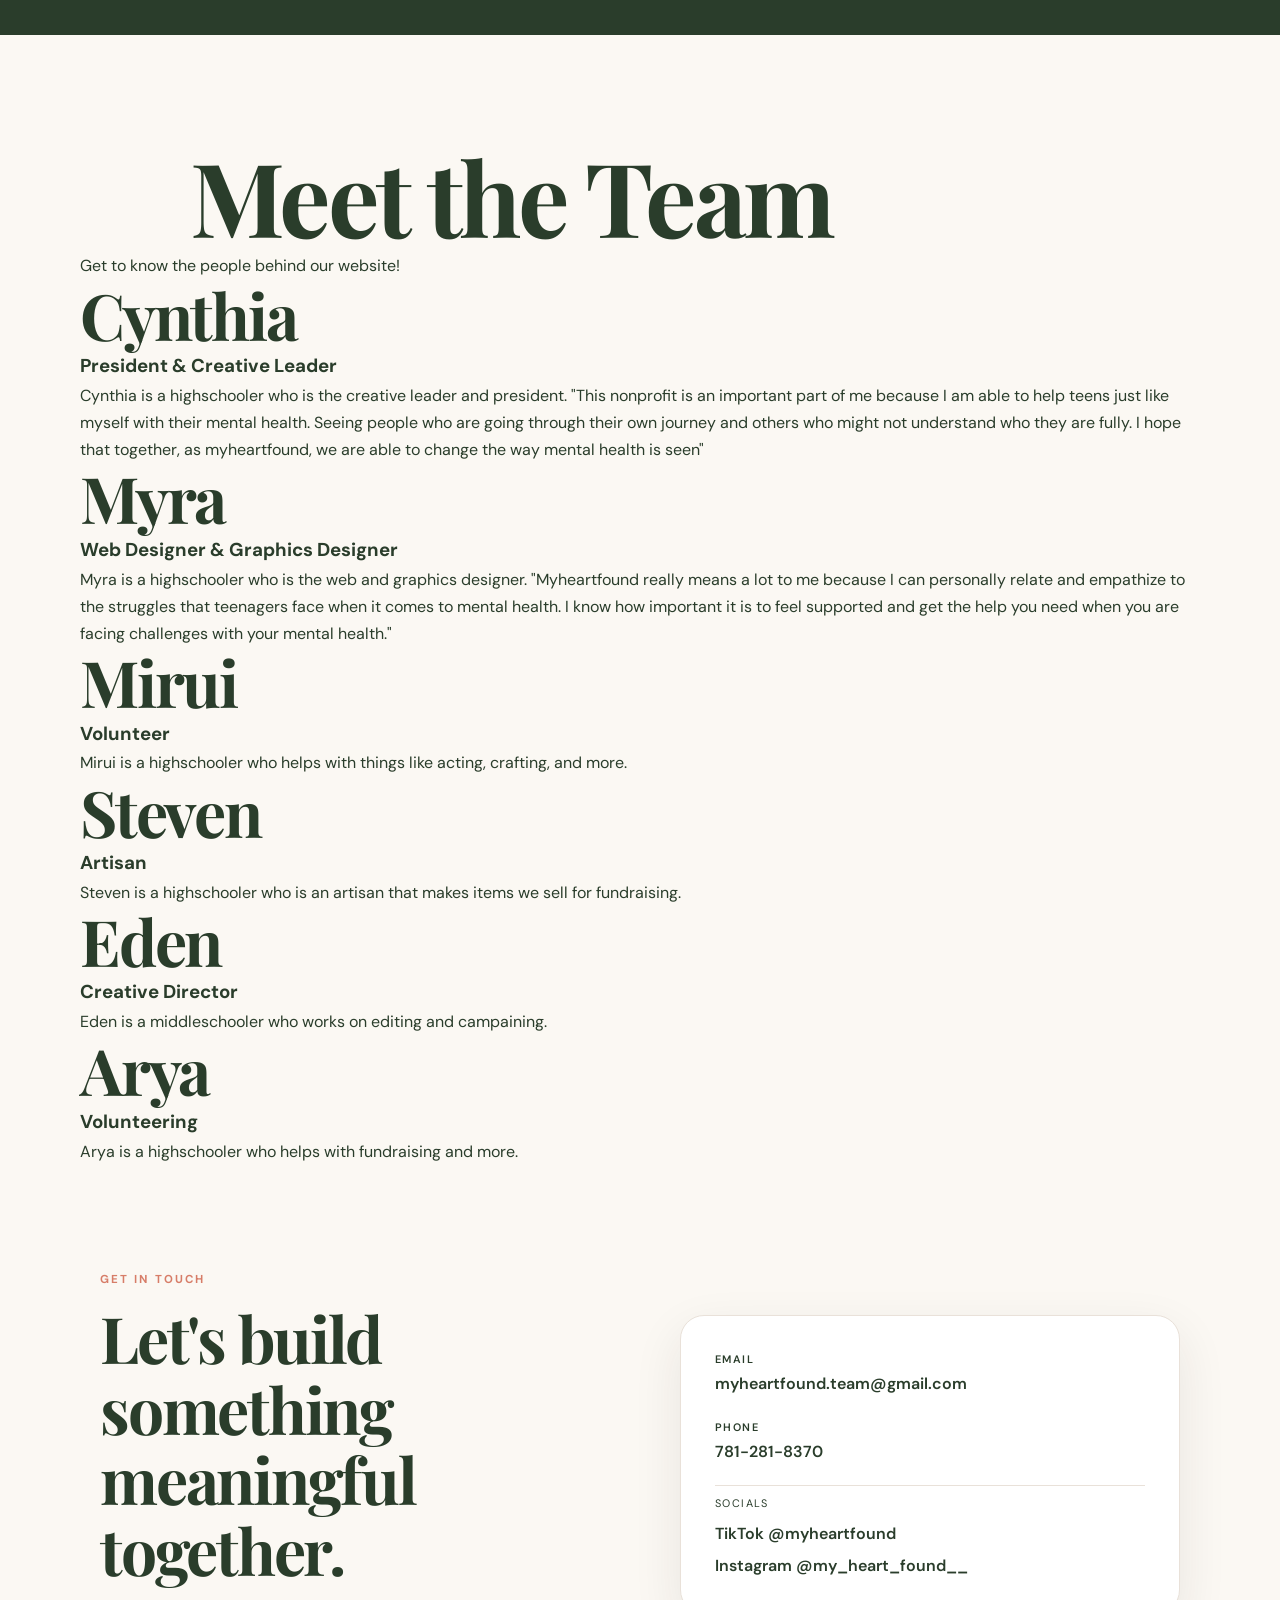
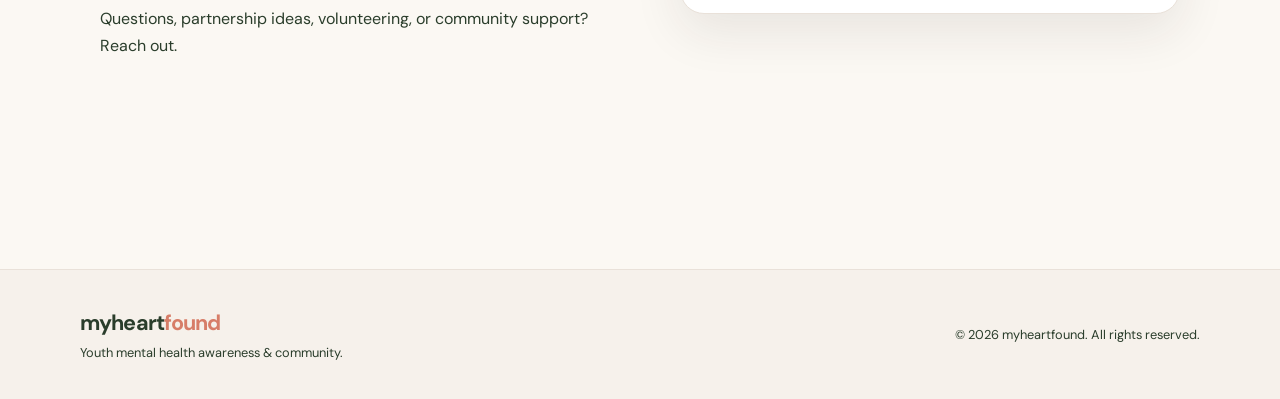
==== commit 2e97aa9a: "Update index.html" ====
--- a/index.html
+++ b/index.html
@@ -154,8 +154,7 @@
   <main class="team-section">
 
     <div class="team-member">
-      <img src="images/person1.jpg" alt="Person 1">
-
+     
       <h2>Cynthia</h2>
       <h3>President & Creative Leader </h3>
 
@@ -166,8 +165,7 @@
 
 
     <div class="team-member">
-      <img src="images/person2.jpg" alt="Person 2">
-
+    
       <h2>Myra</h2>
       <h3>Web Designer & Graphics Designer</h3>
 
@@ -178,8 +176,8 @@
 
 
     <div class="team-member">
-      <img src="images/person3.jpg" alt="Person 3">
-
+     
+      
       <h2>Mirui</h2>
       <h3>Volunteer</h3>
 
@@ -190,8 +188,7 @@
 
 
     <div class="team-member">
-      <img src="images/person4.jpg" alt="Person 4">
-
+    
       <h2>Steven</h2>
       <h3>Artisan</h3>
 
@@ -201,8 +198,7 @@
     </div>
 
   <div class="team-member">
-      <img src="images/person4.jpg" alt="Person 4">
-
+    
       <h2>Eden</h2>
       <h3>Creative Director</h3>
 
@@ -212,13 +208,12 @@
     </div>
 
       <div class="team-member">
-      <img src="images/person4.jpg" alt="Person 4">
 
       <h2>Arya</h2>
-      <h3>Volenteering</h3>
-
-      <p>
-        Put text here
+      <h3>Volunteering</h3>
+
+      <p>
+         Arya is a highschooler who helps with fundraising and more. 
       </p>
     </div>
 
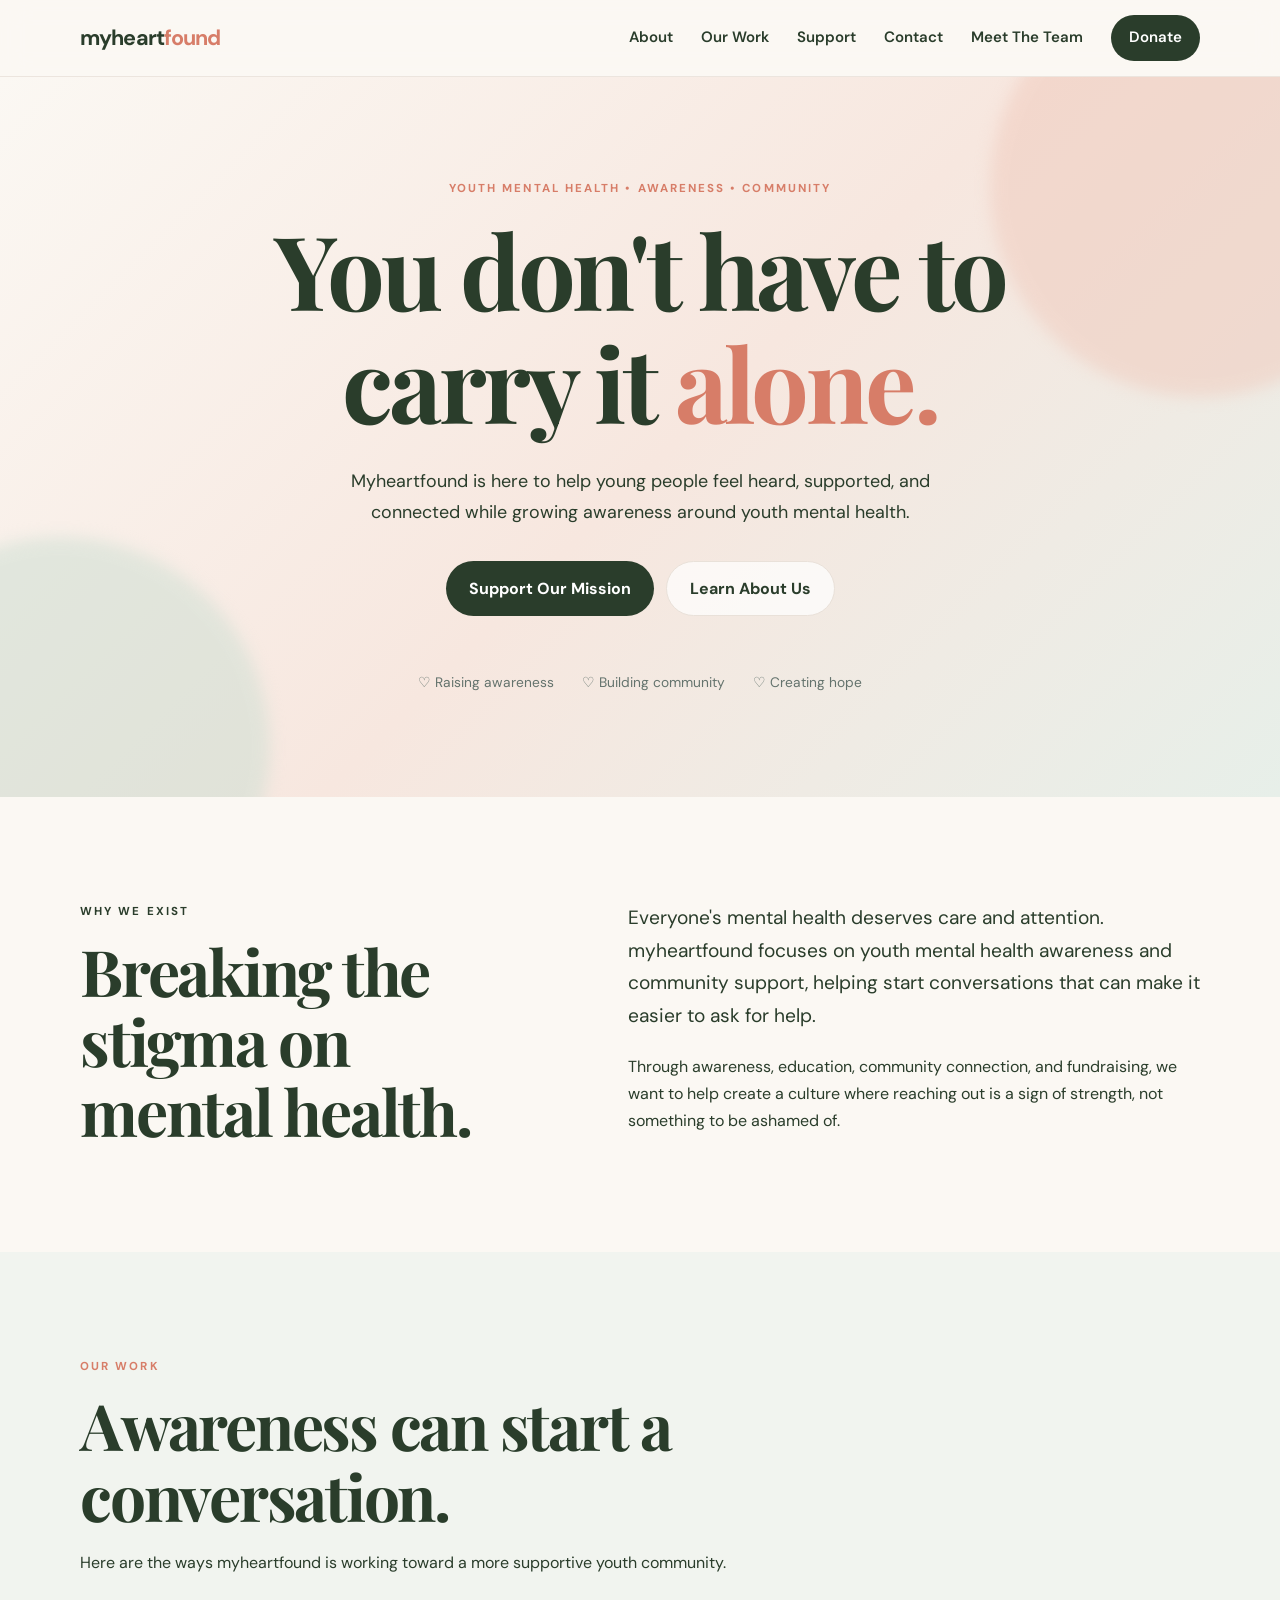
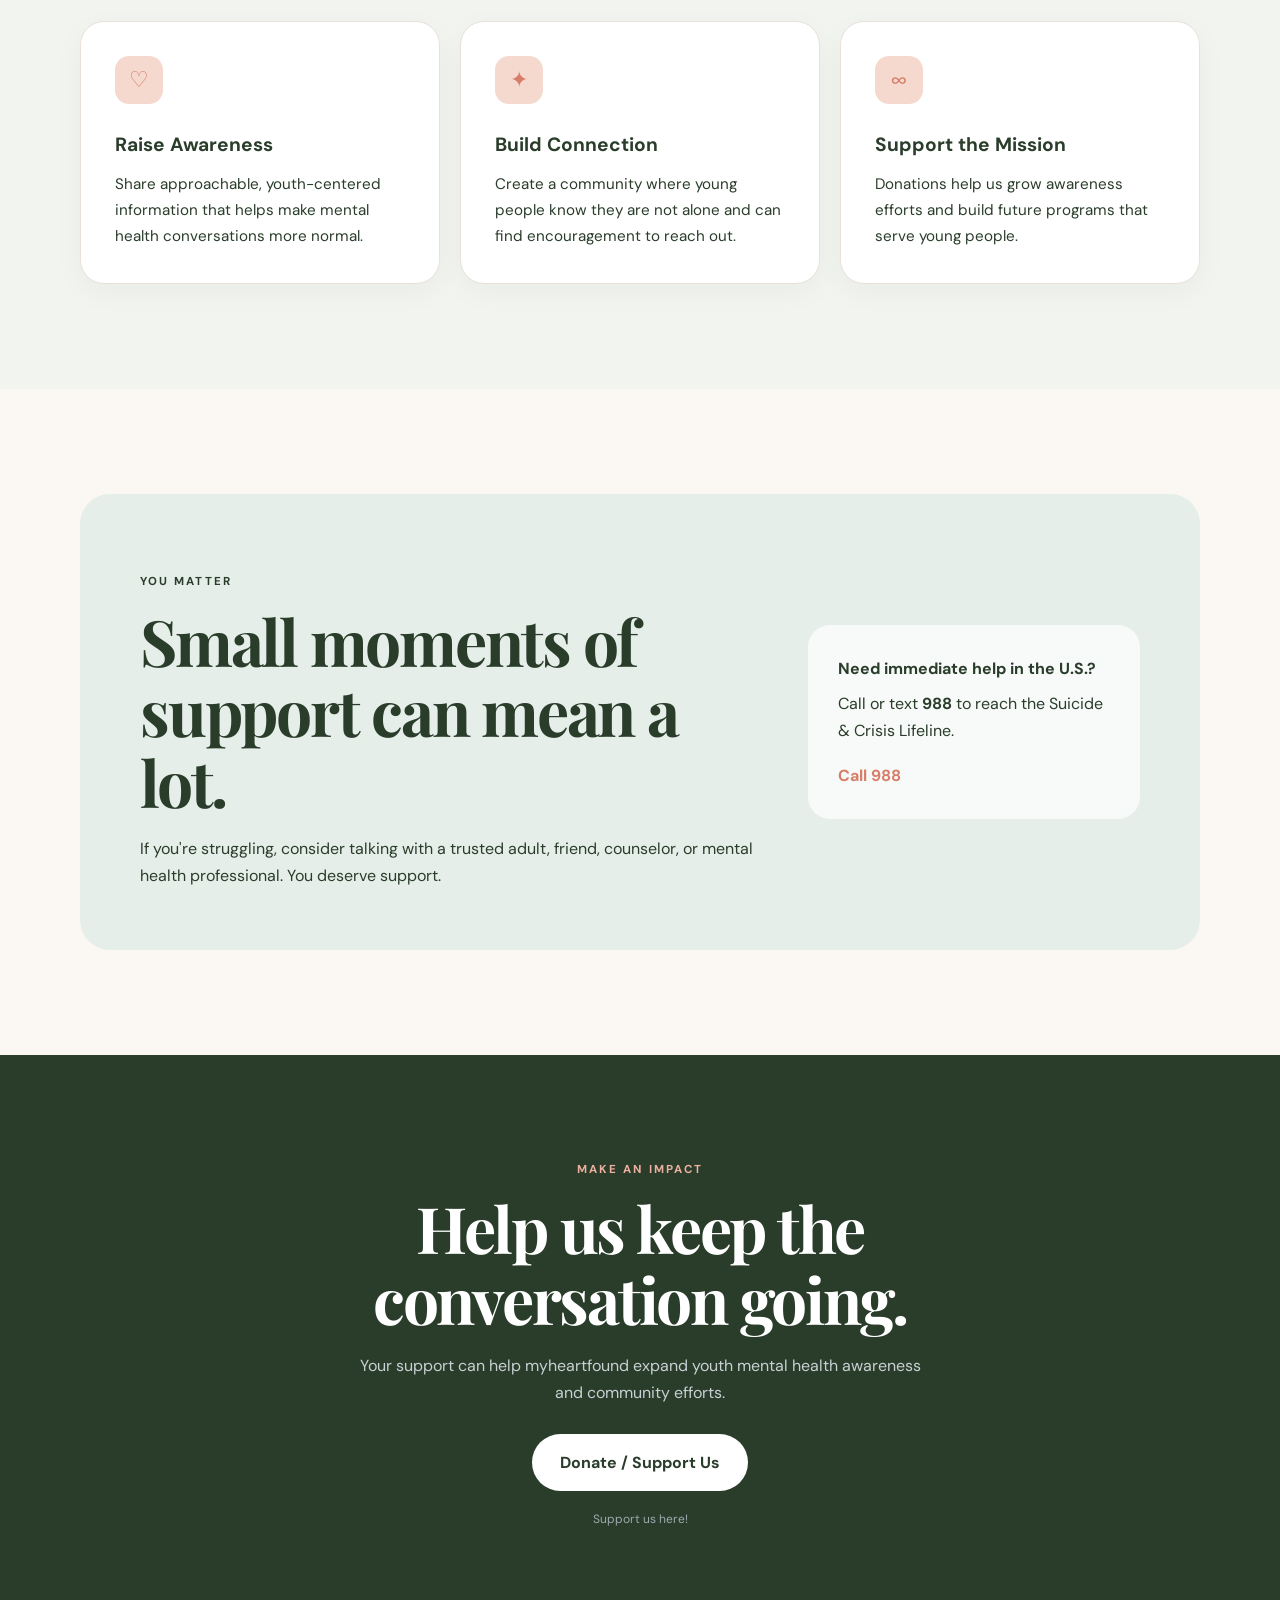
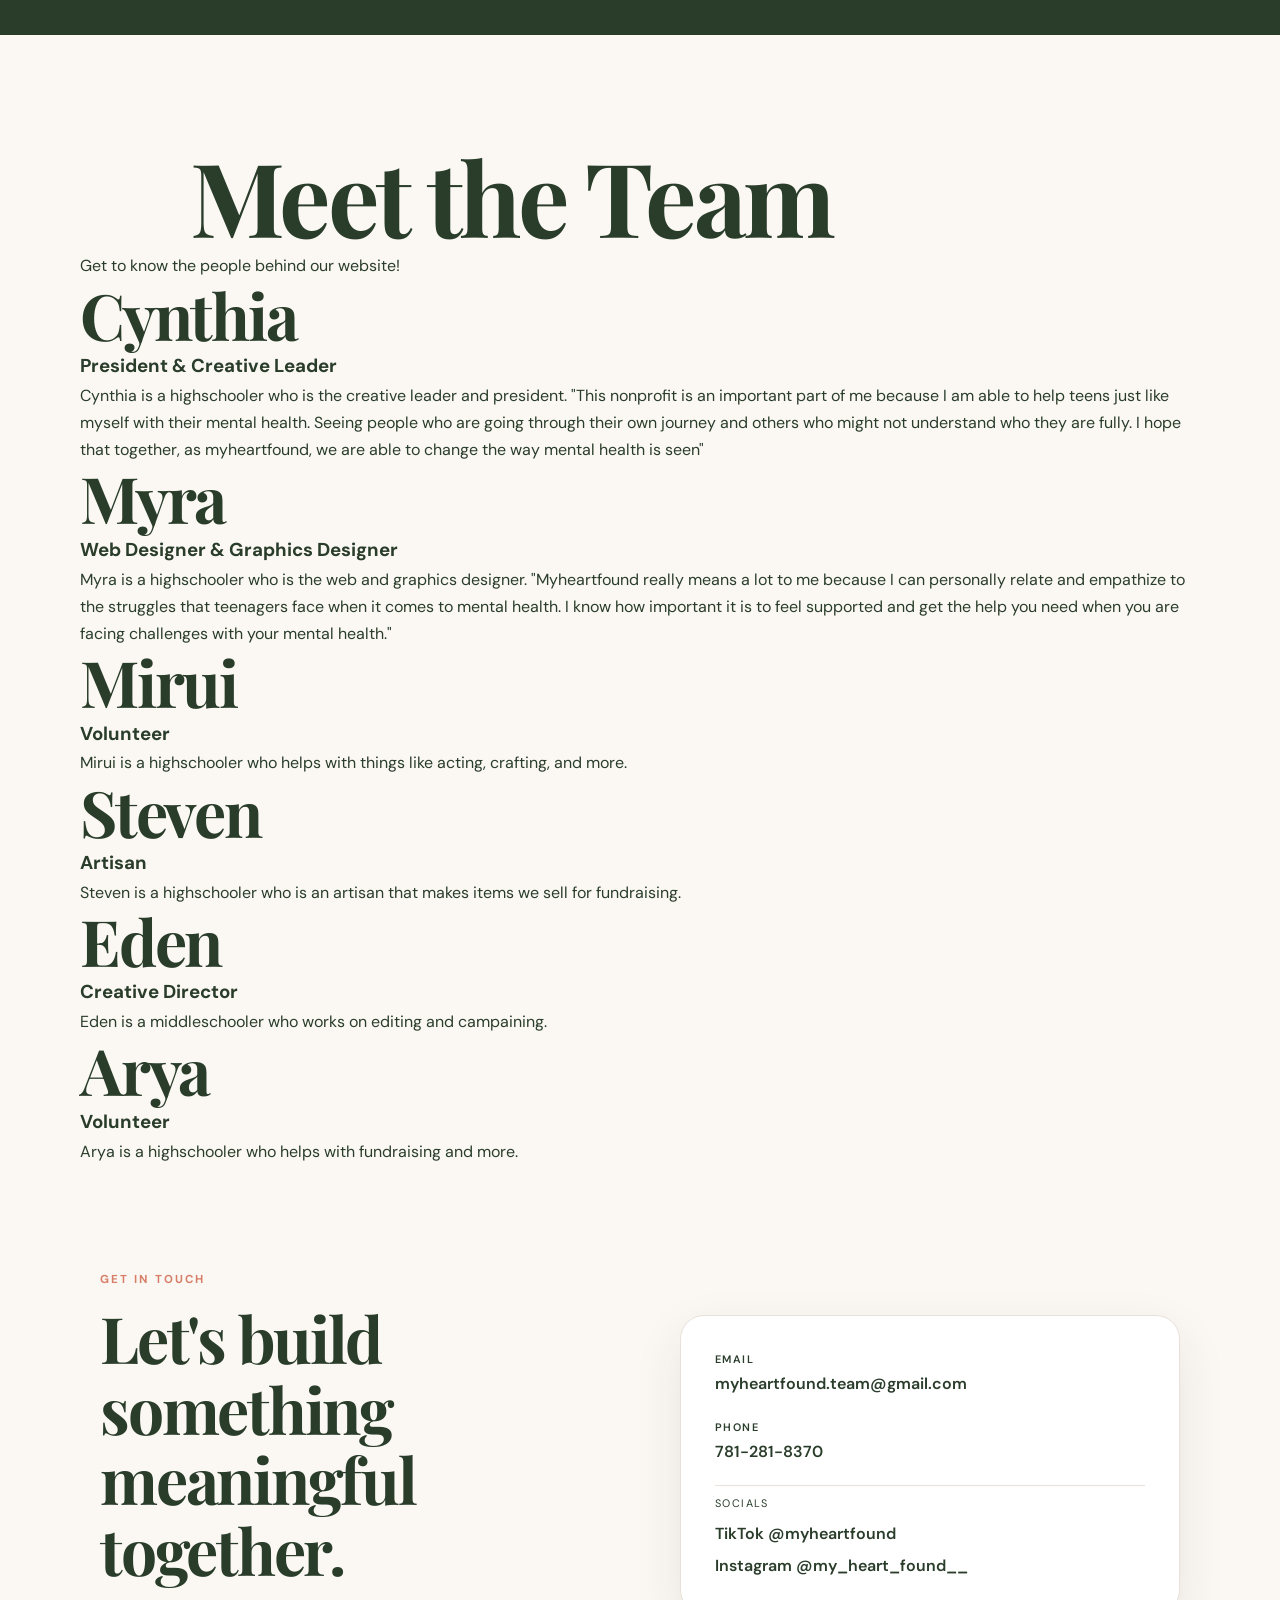
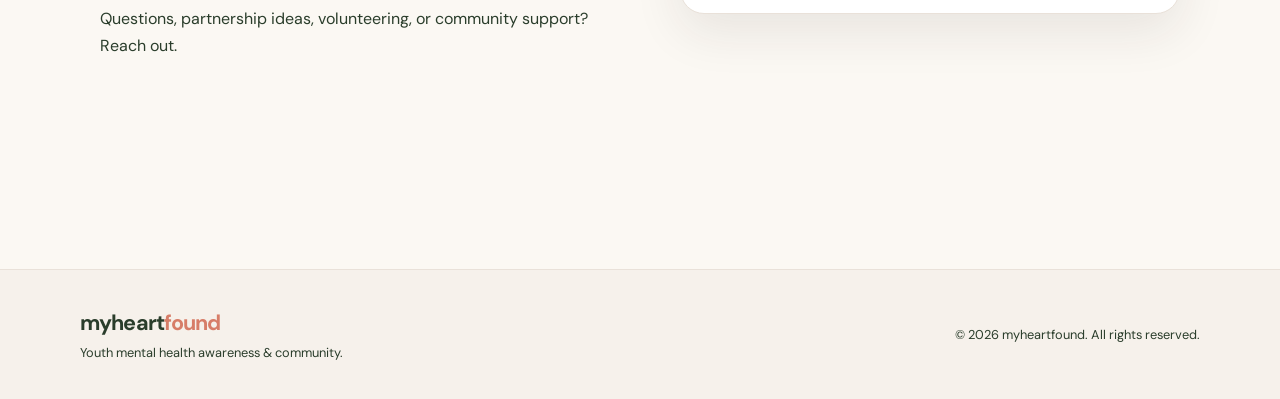
==== commit 26a3df50: "Update index.html" ====
--- a/index.html
+++ b/index.html
@@ -210,7 +210,7 @@
       <div class="team-member">
 
       <h2>Arya</h2>
-      <h3>Volunteering</h3>
+      <h3>Volunteer</h3>
 
       <p>
          Arya is a highschooler who helps with fundraising and more. 
